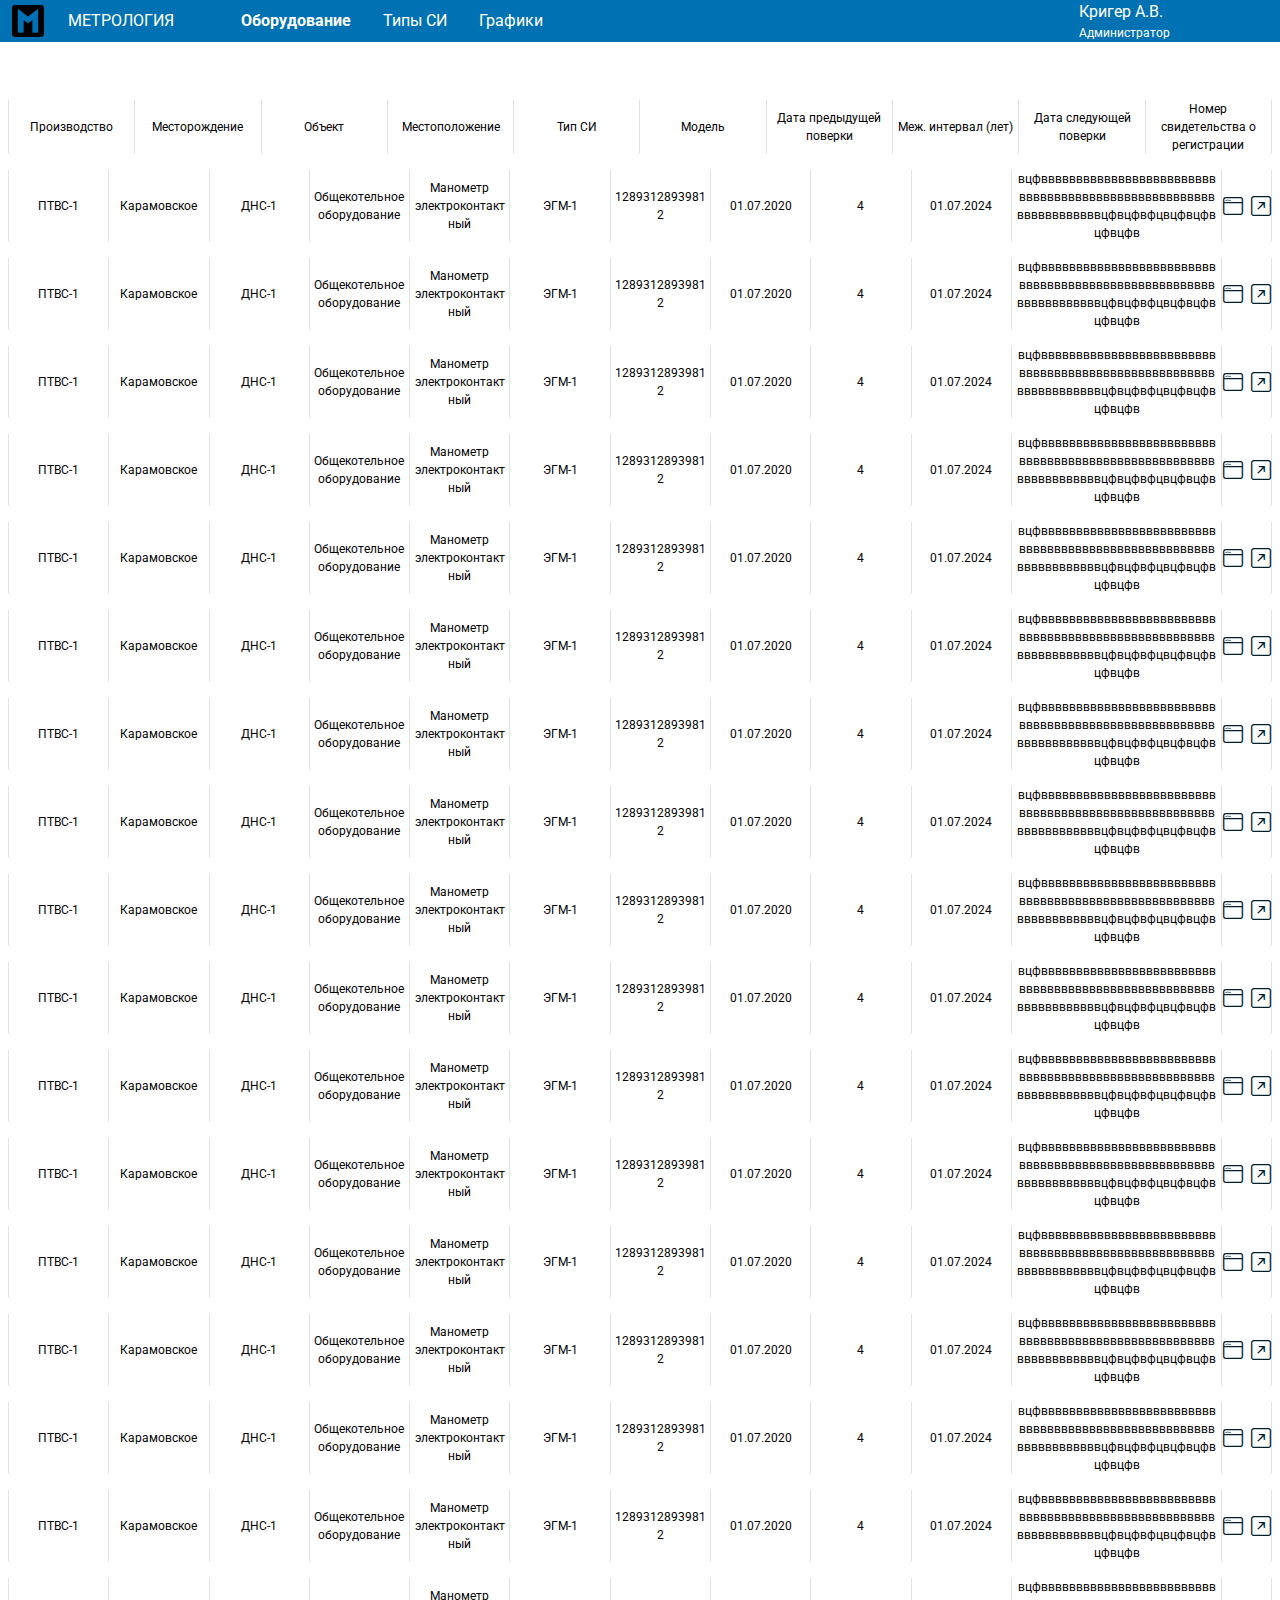
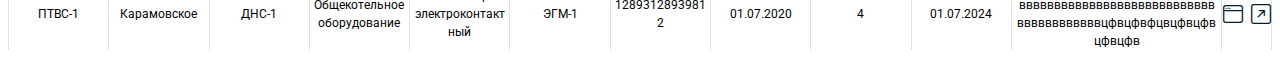
==== index.html @ 596830f5 "First Commit" ====
<!DOCTYPE html>
<html lang="en">
  <head>
    <meta charset="UTF-8" />
    <meta name="viewport" content="width=device-width, initial-scale=1.0" />
    <title>Document</title>
    <link rel="shortcut icon" href="./src/img/favicon.ico" type="image/x-icon" />
    <link rel="preconnect" href="https://fonts.googleapis.com" />
    <link rel="preconnect" href="https://fonts.gstatic.com" crossorigin />
    <link
      href="https://fonts.googleapis.com/css2?family=Roboto:ital,wght@0,400;0,700;1,400;1,700&display=swap"
      rel="stylesheet"
    />
    <link
      href="https://cdn.jsdelivr.net/npm/bootstrap@5.3.3/dist/css/bootstrap.min.css"
      rel="stylesheet"
      integrity="sha384-QWTKZyjpPEjISv5WaRU9OFeRpok6YctnYmDr5pNlyT2bRjXh0JMhjY6hW+ALEwIH"
      crossorigin="anonymous"
    />
    <link rel="stylesheet" href="https://cdn.jsdelivr.net/npm/bootstrap-icons@1.11.1/font/bootstrap-icons.css" />
    <link rel="stylesheet" href="main.css" />
  </head>
  <body>
    <header class="header">
      <div class="container-fluid">
        <div class="row align-items-center">
          <div class="col-2">
            <div class="name">
              <div class="row align-items-center title">
                <div class="col-auto title__logo"><img class="logo" alt="Логотип" src="src/img/logo.svg" /></div>
                <div class="col-auto title__name">МЕТРОЛОГИЯ</div>
              </div>
            </div>
          </div>
          <div class="col">
            <div class="main-nav">
              <ul class="nav">
                <li class="nav-item">
                  <a class="nav-link active" aria-current="page" href="#">Оборудование</a>
                </li>
                <li class="nav-item">
                  <a class="nav-link" href="#">Типы СИ</a>
                </li>
                <li class="nav-item">
                  <a class="nav-link" href="#">Графики</a>
                </li>
              </ul>
            </div>
          </div>
          <div class="col-2">
            <div class="user">
              <div class="user__name">Кригер А.В.</div>
              <div class="user__status">Администратор</div>
            </div>
          </div>
          <div class="col--auto">
            <div class="user"></div>
          </div>
        </div>
      </div>
    </header>
    <main class="main">
      <div class="table">
        <div class="table-header">
          <div class="container-fluid text-center">
            <div class="row align-items-stretch">
              <div class="col px-0 border-start">
                <div class="table-header-item d-flex justify-content-center align-items-center h-100 px-1">
                  Производство
                </div>
              </div>
              <div class="col px-0 border-start">
                <div class="table-header-item d-flex justify-content-center align-items-center h-100 px-1">
                  Месторождение
                </div>
              </div>
              <div class="col px-0 border-start">
                <div class="table-header-item d-flex justify-content-center align-items-center h-100 px-1">Объект</div>
              </div>
              <div class="col px-0 border-start">
                <div class="table-header-item d-flex justify-content-center align-items-center h-100 px-1">
                  Местоположение
                </div>
              </div>
              <div class="col px-0 border-start">
                <div class="table-header-item d-flex justify-content-center align-items-center h-100 px-1">Тип СИ</div>
              </div>
              <div class="col px-0 border-start">
                <div class="table-header-item d-flex justify-content-center align-items-center h-100 px-1">Модель</div>
              </div>
              <div class="col px-0 border-start">
                <div class="table-header-item d-flex justify-content-center align-items-center h-100 px-1">
                  Дата предыдущей поверки
                </div>
              </div>
              <div class="col px-0 border-start">
                <div class="table-header-item d-flex justify-content-center align-items-center h-100 px-1">
                  Меж. интервал (лет)
                </div>
              </div>
              <div class="col px-0 border-start">
                <div class="table-header-item d-flex justify-content-center align-items-center h-100 px-1">
                  Дата следующей поверки
                </div>
              </div>
              <div class="col px-0 border-start border-end">
                <div class="table-header-item d-flex justify-content-center align-items-center h-100 px-1">
                  Номер свидетельства о регистрации
                </div>
              </div>
            </div>
          </div>
        </div>


        <div class="table-row">
          <div class="container-fluid text-center">
            <div class="row align-items-stretch">
              <div class="col px-0 border-start">
                <div class="table-row-item d-flex justify-content-center align-items-center h-100 px-1 text-break">
                  ПТВС-1
                </div>
              </div>
              <div class="col px-0 border-start">
                <div class="table-row-item d-flex justify-content-center align-items-center h-100 px-1 text-break">
                  Карамовское
                </div>
              </div>
              <div class="col px-0 border-start">
                <div class="table-row-item d-flex justify-content-center align-items-center h-100 px-1 text-break">
                  ДНС-1
                </div>
              </div>
              <div class="col px-0 border-start">
                <div class="table-row-item d-flex justify-content-center align-items-center h-100 px-1 text-break">
                  Общекотельное оборудование
                </div>
              </div>
              <div class="col px-0 border-start">
                <div class="table-row-item d-flex justify-content-center align-items-center h-100 px-1 text-break">
                  Манометр электроконтактный
                </div>
              </div>
              <div class="col px-0 border-start">
                <div class="table-row-item d-flex justify-content-center align-items-center h-100 px-1 text-break">
                  ЭГМ-1
                </div>
              </div>
              <div class="col px-0 border-start">
                <div class="table-row-item d-flex justify-content-center align-items-center h-100 px-1 text-break">
                  12893128939812
                </div>
              </div>
              <div class="col px-0 border-start">
                <div class="table-row-item d-flex justify-content-center align-items-center h-100 px-1 text-break">
                  01.07.2020
                </div>
              </div>
              <div class="col px-0 border-start">
                <div class="table-row-item d-flex justify-content-center align-items-center h-100 px-1 text-break">
                  4
                </div>
              </div>
              <div class="col px-0 border-start">
                <div class="table-row-item d-flex justify-content-center align-items-center h-100 px-1 text-break">
                  01.07.2024
                </div>
              </div>
              <div class="col-2 px-0 border-start">
                <div class="table-row-item d-flex justify-content-center align-items-center h-100 px-1 text-break">
                  вцфвввввввввввввввввввввввввввввввввввввввввввввввввввввввввввввввввцфвцфвфцвцфвцфвцфвцфв
                </div>
              </div>
              <div class="col-25 px-0 border-start border-end">
                <div class="table-row-item d-flex justify-content-center align-items-center h-100 px-1 text-break">
                  <div class="table-row-modal"><a href="#"><i class="bi bi-window me-2"></i></a></div>
                  <div class="table-row-window"><a href="#"><i class="bi bi-arrow-up-right-square"></i></a></div>
                </div>
              </div>
            </div>
          </div>
        </div>
                <div class="table-row">
          <div class="container-fluid text-center">
            <div class="row align-items-stretch">
              <div class="col px-0 border-start">
                <div class="table-row-item d-flex justify-content-center align-items-center h-100 px-1 text-break">
                  ПТВС-1
                </div>
              </div>
              <div class="col px-0 border-start">
                <div class="table-row-item d-flex justify-content-center align-items-center h-100 px-1 text-break">
                  Карамовское
                </div>
              </div>
              <div class="col px-0 border-start">
                <div class="table-row-item d-flex justify-content-center align-items-center h-100 px-1 text-break">
                  ДНС-1
                </div>
              </div>
              <div class="col px-0 border-start">
                <div class="table-row-item d-flex justify-content-center align-items-center h-100 px-1 text-break">
                  Общекотельное оборудование
                </div>
              </div>
              <div class="col px-0 border-start">
                <div class="table-row-item d-flex justify-content-center align-items-center h-100 px-1 text-break">
                  Манометр электроконтактный
                </div>
              </div>
              <div class="col px-0 border-start">
                <div class="table-row-item d-flex justify-content-center align-items-center h-100 px-1 text-break">
                  ЭГМ-1
                </div>
              </div>
              <div class="col px-0 border-start">
                <div class="table-row-item d-flex justify-content-center align-items-center h-100 px-1 text-break">
                  12893128939812
                </div>
              </div>
              <div class="col px-0 border-start">
                <div class="table-row-item d-flex justify-content-center align-items-center h-100 px-1 text-break">
                  01.07.2020
                </div>
              </div>
              <div class="col px-0 border-start">
                <div class="table-row-item d-flex justify-content-center align-items-center h-100 px-1 text-break">
                  4
                </div>
              </div>
              <div class="col px-0 border-start">
                <div class="table-row-item d-flex justify-content-center align-items-center h-100 px-1 text-break">
                  01.07.2024
                </div>
              </div>
              <div class="col-2 px-0 border-start">
                <div class="table-row-item d-flex justify-content-center align-items-center h-100 px-1 text-break">
                  вцфвввввввввввввввввввввввввввввввввввввввввввввввввввввввввввввввввцфвцфвфцвцфвцфвцфвцфв
                </div>
              </div>
              <div class="col-25 px-0 border-start border-end">
                <div class="table-row-item d-flex justify-content-center align-items-center h-100 px-1 text-break">
                  <div class="table-row-modal"><a href="#"><i class="bi bi-window me-2"></i></a></div>
                  <div class="table-row-window"><a href="#"><i class="bi bi-arrow-up-right-square"></i></a></div>
                </div>
              </div>
            </div>
          </div>
        </div>
                <div class="table-row">
          <div class="container-fluid text-center">
            <div class="row align-items-stretch">
              <div class="col px-0 border-start">
                <div class="table-row-item d-flex justify-content-center align-items-center h-100 px-1 text-break">
                  ПТВС-1
                </div>
              </div>
              <div class="col px-0 border-start">
                <div class="table-row-item d-flex justify-content-center align-items-center h-100 px-1 text-break">
                  Карамовское
                </div>
              </div>
              <div class="col px-0 border-start">
                <div class="table-row-item d-flex justify-content-center align-items-center h-100 px-1 text-break">
                  ДНС-1
                </div>
              </div>
              <div class="col px-0 border-start">
                <div class="table-row-item d-flex justify-content-center align-items-center h-100 px-1 text-break">
                  Общекотельное оборудование
                </div>
              </div>
              <div class="col px-0 border-start">
                <div class="table-row-item d-flex justify-content-center align-items-center h-100 px-1 text-break">
                  Манометр электроконтактный
                </div>
              </div>
              <div class="col px-0 border-start">
                <div class="table-row-item d-flex justify-content-center align-items-center h-100 px-1 text-break">
                  ЭГМ-1
                </div>
              </div>
              <div class="col px-0 border-start">
                <div class="table-row-item d-flex justify-content-center align-items-center h-100 px-1 text-break">
                  12893128939812
                </div>
              </div>
              <div class="col px-0 border-start">
                <div class="table-row-item d-flex justify-content-center align-items-center h-100 px-1 text-break">
                  01.07.2020
                </div>
              </div>
              <div class="col px-0 border-start">
                <div class="table-row-item d-flex justify-content-center align-items-center h-100 px-1 text-break">
                  4
                </div>
              </div>
              <div class="col px-0 border-start">
                <div class="table-row-item d-flex justify-content-center align-items-center h-100 px-1 text-break">
                  01.07.2024
                </div>
              </div>
              <div class="col-2 px-0 border-start">
                <div class="table-row-item d-flex justify-content-center align-items-center h-100 px-1 text-break">
                  вцфвввввввввввввввввввввввввввввввввввввввввввввввввввввввввввввввввцфвцфвфцвцфвцфвцфвцфв
                </div>
              </div>
              <div class="col-25 px-0 border-start border-end">
                <div class="table-row-item d-flex justify-content-center align-items-center h-100 px-1 text-break">
                  <div class="table-row-modal"><a href="#"><i class="bi bi-window me-2"></i></a></div>
                  <div class="table-row-window"><a href="#"><i class="bi bi-arrow-up-right-square"></i></a></div>
                </div>
              </div>
            </div>
          </div>
        </div>
                <div class="table-row">
          <div class="container-fluid text-center">
            <div class="row align-items-stretch">
              <div class="col px-0 border-start">
                <div class="table-row-item d-flex justify-content-center align-items-center h-100 px-1 text-break">
                  ПТВС-1
                </div>
              </div>
              <div class="col px-0 border-start">
                <div class="table-row-item d-flex justify-content-center align-items-center h-100 px-1 text-break">
                  Карамовское
                </div>
              </div>
              <div class="col px-0 border-start">
                <div class="table-row-item d-flex justify-content-center align-items-center h-100 px-1 text-break">
                  ДНС-1
                </div>
              </div>
              <div class="col px-0 border-start">
                <div class="table-row-item d-flex justify-content-center align-items-center h-100 px-1 text-break">
                  Общекотельное оборудование
                </div>
              </div>
              <div class="col px-0 border-start">
                <div class="table-row-item d-flex justify-content-center align-items-center h-100 px-1 text-break">
                  Манометр электроконтактный
                </div>
              </div>
              <div class="col px-0 border-start">
                <div class="table-row-item d-flex justify-content-center align-items-center h-100 px-1 text-break">
                  ЭГМ-1
                </div>
              </div>
              <div class="col px-0 border-start">
                <div class="table-row-item d-flex justify-content-center align-items-center h-100 px-1 text-break">
                  12893128939812
                </div>
              </div>
              <div class="col px-0 border-start">
                <div class="table-row-item d-flex justify-content-center align-items-center h-100 px-1 text-break">
                  01.07.2020
                </div>
              </div>
              <div class="col px-0 border-start">
                <div class="table-row-item d-flex justify-content-center align-items-center h-100 px-1 text-break">
                  4
                </div>
              </div>
              <div class="col px-0 border-start">
                <div class="table-row-item d-flex justify-content-center align-items-center h-100 px-1 text-break">
                  01.07.2024
                </div>
              </div>
              <div class="col-2 px-0 border-start">
                <div class="table-row-item d-flex justify-content-center align-items-center h-100 px-1 text-break">
                  вцфвввввввввввввввввввввввввввввввввввввввввввввввввввввввввввввввввцфвцфвфцвцфвцфвцфвцфв
                </div>
              </div>
              <div class="col-25 px-0 border-start border-end">
                <div class="table-row-item d-flex justify-content-center align-items-center h-100 px-1 text-break">
                  <div class="table-row-modal"><a href="#"><i class="bi bi-window me-2"></i></a></div>
                  <div class="table-row-window"><a href="#"><i class="bi bi-arrow-up-right-square"></i></a></div>
                </div>
              </div>
            </div>
          </div>
        </div>
                <div class="table-row">
          <div class="container-fluid text-center">
            <div class="row align-items-stretch">
              <div class="col px-0 border-start">
                <div class="table-row-item d-flex justify-content-center align-items-center h-100 px-1 text-break">
                  ПТВС-1
                </div>
              </div>
              <div class="col px-0 border-start">
                <div class="table-row-item d-flex justify-content-center align-items-center h-100 px-1 text-break">
                  Карамовское
                </div>
              </div>
              <div class="col px-0 border-start">
                <div class="table-row-item d-flex justify-content-center align-items-center h-100 px-1 text-break">
                  ДНС-1
                </div>
              </div>
              <div class="col px-0 border-start">
                <div class="table-row-item d-flex justify-content-center align-items-center h-100 px-1 text-break">
                  Общекотельное оборудование
                </div>
              </div>
              <div class="col px-0 border-start">
                <div class="table-row-item d-flex justify-content-center align-items-center h-100 px-1 text-break">
                  Манометр электроконтактный
                </div>
              </div>
              <div class="col px-0 border-start">
                <div class="table-row-item d-flex justify-content-center align-items-center h-100 px-1 text-break">
                  ЭГМ-1
                </div>
              </div>
              <div class="col px-0 border-start">
                <div class="table-row-item d-flex justify-content-center align-items-center h-100 px-1 text-break">
                  12893128939812
                </div>
              </div>
              <div class="col px-0 border-start">
                <div class="table-row-item d-flex justify-content-center align-items-center h-100 px-1 text-break">
                  01.07.2020
                </div>
              </div>
              <div class="col px-0 border-start">
                <div class="table-row-item d-flex justify-content-center align-items-center h-100 px-1 text-break">
                  4
                </div>
              </div>
              <div class="col px-0 border-start">
                <div class="table-row-item d-flex justify-content-center align-items-center h-100 px-1 text-break">
                  01.07.2024
                </div>
              </div>
              <div class="col-2 px-0 border-start">
                <div class="table-row-item d-flex justify-content-center align-items-center h-100 px-1 text-break">
                  вцфвввввввввввввввввввввввввввввввввввввввввввввввввввввввввввввввввцфвцфвфцвцфвцфвцфвцфв
                </div>
              </div>
              <div class="col-25 px-0 border-start border-end">
                <div class="table-row-item d-flex justify-content-center align-items-center h-100 px-1 text-break">
                  <div class="table-row-modal"><a href="#"><i class="bi bi-window me-2"></i></a></div>
                  <div class="table-row-window"><a href="#"><i class="bi bi-arrow-up-right-square"></i></a></div>
                </div>
              </div>
            </div>
          </div>
        </div>
                <div class="table-row">
          <div class="container-fluid text-center">
            <div class="row align-items-stretch">
              <div class="col px-0 border-start">
                <div class="table-row-item d-flex justify-content-center align-items-center h-100 px-1 text-break">
                  ПТВС-1
                </div>
              </div>
              <div class="col px-0 border-start">
                <div class="table-row-item d-flex justify-content-center align-items-center h-100 px-1 text-break">
                  Карамовское
                </div>
              </div>
              <div class="col px-0 border-start">
                <div class="table-row-item d-flex justify-content-center align-items-center h-100 px-1 text-break">
                  ДНС-1
                </div>
              </div>
              <div class="col px-0 border-start">
                <div class="table-row-item d-flex justify-content-center align-items-center h-100 px-1 text-break">
                  Общекотельное оборудование
                </div>
              </div>
              <div class="col px-0 border-start">
                <div class="table-row-item d-flex justify-content-center align-items-center h-100 px-1 text-break">
                  Манометр электроконтактный
                </div>
              </div>
              <div class="col px-0 border-start">
                <div class="table-row-item d-flex justify-content-center align-items-center h-100 px-1 text-break">
                  ЭГМ-1
                </div>
              </div>
              <div class="col px-0 border-start">
                <div class="table-row-item d-flex justify-content-center align-items-center h-100 px-1 text-break">
                  12893128939812
                </div>
              </div>
              <div class="col px-0 border-start">
                <div class="table-row-item d-flex justify-content-center align-items-center h-100 px-1 text-break">
                  01.07.2020
                </div>
              </div>
              <div class="col px-0 border-start">
                <div class="table-row-item d-flex justify-content-center align-items-center h-100 px-1 text-break">
                  4
                </div>
              </div>
              <div class="col px-0 border-start">
                <div class="table-row-item d-flex justify-content-center align-items-center h-100 px-1 text-break">
                  01.07.2024
                </div>
              </div>
              <div class="col-2 px-0 border-start">
                <div class="table-row-item d-flex justify-content-center align-items-center h-100 px-1 text-break">
                  вцфвввввввввввввввввввввввввввввввввввввввввввввввввввввввввввввввввцфвцфвфцвцфвцфвцфвцфв
                </div>
              </div>
              <div class="col-25 px-0 border-start border-end">
                <div class="table-row-item d-flex justify-content-center align-items-center h-100 px-1 text-break">
                  <div class="table-row-modal"><a href="#"><i class="bi bi-window me-2"></i></a></div>
                  <div class="table-row-window"><a href="#"><i class="bi bi-arrow-up-right-square"></i></a></div>
                </div>
              </div>
            </div>
          </div>
        </div>
                <div class="table-row">
          <div class="container-fluid text-center">
            <div class="row align-items-stretch">
              <div class="col px-0 border-start">
                <div class="table-row-item d-flex justify-content-center align-items-center h-100 px-1 text-break">
                  ПТВС-1
                </div>
              </div>
              <div class="col px-0 border-start">
                <div class="table-row-item d-flex justify-content-center align-items-center h-100 px-1 text-break">
                  Карамовское
                </div>
              </div>
              <div class="col px-0 border-start">
                <div class="table-row-item d-flex justify-content-center align-items-center h-100 px-1 text-break">
                  ДНС-1
                </div>
              </div>
              <div class="col px-0 border-start">
                <div class="table-row-item d-flex justify-content-center align-items-center h-100 px-1 text-break">
                  Общекотельное оборудование
                </div>
              </div>
              <div class="col px-0 border-start">
                <div class="table-row-item d-flex justify-content-center align-items-center h-100 px-1 text-break">
                  Манометр электроконтактный
                </div>
              </div>
              <div class="col px-0 border-start">
                <div class="table-row-item d-flex justify-content-center align-items-center h-100 px-1 text-break">
                  ЭГМ-1
                </div>
              </div>
              <div class="col px-0 border-start">
                <div class="table-row-item d-flex justify-content-center align-items-center h-100 px-1 text-break">
                  12893128939812
                </div>
              </div>
              <div class="col px-0 border-start">
                <div class="table-row-item d-flex justify-content-center align-items-center h-100 px-1 text-break">
                  01.07.2020
                </div>
              </div>
              <div class="col px-0 border-start">
                <div class="table-row-item d-flex justify-content-center align-items-center h-100 px-1 text-break">
                  4
                </div>
              </div>
              <div class="col px-0 border-start">
                <div class="table-row-item d-flex justify-content-center align-items-center h-100 px-1 text-break">
                  01.07.2024
                </div>
              </div>
              <div class="col-2 px-0 border-start">
                <div class="table-row-item d-flex justify-content-center align-items-center h-100 px-1 text-break">
                  вцфвввввввввввввввввввввввввввввввввввввввввввввввввввввввввввввввввцфвцфвфцвцфвцфвцфвцфв
                </div>
              </div>
              <div class="col-25 px-0 border-start border-end">
                <div class="table-row-item d-flex justify-content-center align-items-center h-100 px-1 text-break">
                  <div class="table-row-modal"><a href="#"><i class="bi bi-window me-2"></i></a></div>
                  <div class="table-row-window"><a href="#"><i class="bi bi-arrow-up-right-square"></i></a></div>
                </div>
              </div>
            </div>
          </div>
        </div>
                <div class="table-row">
          <div class="container-fluid text-center">
            <div class="row align-items-stretch">
              <div class="col px-0 border-start">
                <div class="table-row-item d-flex justify-content-center align-items-center h-100 px-1 text-break">
                  ПТВС-1
                </div>
              </div>
              <div class="col px-0 border-start">
                <div class="table-row-item d-flex justify-content-center align-items-center h-100 px-1 text-break">
                  Карамовское
                </div>
              </div>
              <div class="col px-0 border-start">
                <div class="table-row-item d-flex justify-content-center align-items-center h-100 px-1 text-break">
                  ДНС-1
                </div>
              </div>
              <div class="col px-0 border-start">
                <div class="table-row-item d-flex justify-content-center align-items-center h-100 px-1 text-break">
                  Общекотельное оборудование
                </div>
              </div>
              <div class="col px-0 border-start">
                <div class="table-row-item d-flex justify-content-center align-items-center h-100 px-1 text-break">
                  Манометр электроконтактный
                </div>
              </div>
              <div class="col px-0 border-start">
                <div class="table-row-item d-flex justify-content-center align-items-center h-100 px-1 text-break">
                  ЭГМ-1
                </div>
              </div>
              <div class="col px-0 border-start">
                <div class="table-row-item d-flex justify-content-center align-items-center h-100 px-1 text-break">
                  12893128939812
                </div>
              </div>
              <div class="col px-0 border-start">
                <div class="table-row-item d-flex justify-content-center align-items-center h-100 px-1 text-break">
                  01.07.2020
                </div>
              </div>
              <div class="col px-0 border-start">
                <div class="table-row-item d-flex justify-content-center align-items-center h-100 px-1 text-break">
                  4
                </div>
              </div>
              <div class="col px-0 border-start">
                <div class="table-row-item d-flex justify-content-center align-items-center h-100 px-1 text-break">
                  01.07.2024
                </div>
              </div>
              <div class="col-2 px-0 border-start">
                <div class="table-row-item d-flex justify-content-center align-items-center h-100 px-1 text-break">
                  вцфвввввввввввввввввввввввввввввввввввввввввввввввввввввввввввввввввцфвцфвфцвцфвцфвцфвцфв
                </div>
              </div>
              <div class="col-25 px-0 border-start border-end">
                <div class="table-row-item d-flex justify-content-center align-items-center h-100 px-1 text-break">
                  <div class="table-row-modal"><a href="#"><i class="bi bi-window me-2"></i></a></div>
                  <div class="table-row-window"><a href="#"><i class="bi bi-arrow-up-right-square"></i></a></div>
                </div>
              </div>
            </div>
          </div>
        </div>
                <div class="table-row">
          <div class="container-fluid text-center">
            <div class="row align-items-stretch">
              <div class="col px-0 border-start">
                <div class="table-row-item d-flex justify-content-center align-items-center h-100 px-1 text-break">
                  ПТВС-1
                </div>
              </div>
              <div class="col px-0 border-start">
                <div class="table-row-item d-flex justify-content-center align-items-center h-100 px-1 text-break">
                  Карамовское
                </div>
              </div>
              <div class="col px-0 border-start">
                <div class="table-row-item d-flex justify-content-center align-items-center h-100 px-1 text-break">
                  ДНС-1
                </div>
              </div>
              <div class="col px-0 border-start">
                <div class="table-row-item d-flex justify-content-center align-items-center h-100 px-1 text-break">
                  Общекотельное оборудование
                </div>
              </div>
              <div class="col px-0 border-start">
                <div class="table-row-item d-flex justify-content-center align-items-center h-100 px-1 text-break">
                  Манометр электроконтактный
                </div>
              </div>
              <div class="col px-0 border-start">
                <div class="table-row-item d-flex justify-content-center align-items-center h-100 px-1 text-break">
                  ЭГМ-1
                </div>
              </div>
              <div class="col px-0 border-start">
                <div class="table-row-item d-flex justify-content-center align-items-center h-100 px-1 text-break">
                  12893128939812
                </div>
              </div>
              <div class="col px-0 border-start">
                <div class="table-row-item d-flex justify-content-center align-items-center h-100 px-1 text-break">
                  01.07.2020
                </div>
              </div>
              <div class="col px-0 border-start">
                <div class="table-row-item d-flex justify-content-center align-items-center h-100 px-1 text-break">
                  4
                </div>
              </div>
              <div class="col px-0 border-start">
                <div class="table-row-item d-flex justify-content-center align-items-center h-100 px-1 text-break">
                  01.07.2024
                </div>
              </div>
              <div class="col-2 px-0 border-start">
                <div class="table-row-item d-flex justify-content-center align-items-center h-100 px-1 text-break">
                  вцфвввввввввввввввввввввввввввввввввввввввввввввввввввввввввввввввввцфвцфвфцвцфвцфвцфвцфв
                </div>
              </div>
              <div class="col-25 px-0 border-start border-end">
                <div class="table-row-item d-flex justify-content-center align-items-center h-100 px-1 text-break">
                  <div class="table-row-modal"><a href="#"><i class="bi bi-window me-2"></i></a></div>
                  <div class="table-row-window"><a href="#"><i class="bi bi-arrow-up-right-square"></i></a></div>
                </div>
              </div>
            </div>
          </div>
        </div>
                <div class="table-row">
          <div class="container-fluid text-center">
            <div class="row align-items-stretch">
              <div class="col px-0 border-start">
                <div class="table-row-item d-flex justify-content-center align-items-center h-100 px-1 text-break">
                  ПТВС-1
                </div>
              </div>
              <div class="col px-0 border-start">
                <div class="table-row-item d-flex justify-content-center align-items-center h-100 px-1 text-break">
                  Карамовское
                </div>
              </div>
              <div class="col px-0 border-start">
                <div class="table-row-item d-flex justify-content-center align-items-center h-100 px-1 text-break">
                  ДНС-1
                </div>
              </div>
              <div class="col px-0 border-start">
                <div class="table-row-item d-flex justify-content-center align-items-center h-100 px-1 text-break">
                  Общекотельное оборудование
                </div>
              </div>
              <div class="col px-0 border-start">
                <div class="table-row-item d-flex justify-content-center align-items-center h-100 px-1 text-break">
                  Манометр электроконтактный
                </div>
              </div>
              <div class="col px-0 border-start">
                <div class="table-row-item d-flex justify-content-center align-items-center h-100 px-1 text-break">
                  ЭГМ-1
                </div>
              </div>
              <div class="col px-0 border-start">
                <div class="table-row-item d-flex justify-content-center align-items-center h-100 px-1 text-break">
                  12893128939812
                </div>
              </div>
              <div class="col px-0 border-start">
                <div class="table-row-item d-flex justify-content-center align-items-center h-100 px-1 text-break">
                  01.07.2020
                </div>
              </div>
              <div class="col px-0 border-start">
                <div class="table-row-item d-flex justify-content-center align-items-center h-100 px-1 text-break">
                  4
                </div>
              </div>
              <div class="col px-0 border-start">
                <div class="table-row-item d-flex justify-content-center align-items-center h-100 px-1 text-break">
                  01.07.2024
                </div>
              </div>
              <div class="col-2 px-0 border-start">
                <div class="table-row-item d-flex justify-content-center align-items-center h-100 px-1 text-break">
                  вцфвввввввввввввввввввввввввввввввввввввввввввввввввввввввввввввввввцфвцфвфцвцфвцфвцфвцфв
                </div>
              </div>
              <div class="col-25 px-0 border-start border-end">
                <div class="table-row-item d-flex justify-content-center align-items-center h-100 px-1 text-break">
                  <div class="table-row-modal"><a href="#"><i class="bi bi-window me-2"></i></a></div>
                  <div class="table-row-window"><a href="#"><i class="bi bi-arrow-up-right-square"></i></a></div>
                </div>
              </div>
            </div>
          </div>
        </div>
                <div class="table-row">
          <div class="container-fluid text-center">
            <div class="row align-items-stretch">
              <div class="col px-0 border-start">
                <div class="table-row-item d-flex justify-content-center align-items-center h-100 px-1 text-break">
                  ПТВС-1
                </div>
              </div>
              <div class="col px-0 border-start">
                <div class="table-row-item d-flex justify-content-center align-items-center h-100 px-1 text-break">
                  Карамовское
                </div>
              </div>
              <div class="col px-0 border-start">
                <div class="table-row-item d-flex justify-content-center align-items-center h-100 px-1 text-break">
                  ДНС-1
                </div>
              </div>
              <div class="col px-0 border-start">
                <div class="table-row-item d-flex justify-content-center align-items-center h-100 px-1 text-break">
                  Общекотельное оборудование
                </div>
              </div>
              <div class="col px-0 border-start">
                <div class="table-row-item d-flex justify-content-center align-items-center h-100 px-1 text-break">
                  Манометр электроконтактный
                </div>
              </div>
              <div class="col px-0 border-start">
                <div class="table-row-item d-flex justify-content-center align-items-center h-100 px-1 text-break">
                  ЭГМ-1
                </div>
              </div>
              <div class="col px-0 border-start">
                <div class="table-row-item d-flex justify-content-center align-items-center h-100 px-1 text-break">
                  12893128939812
                </div>
              </div>
              <div class="col px-0 border-start">
                <div class="table-row-item d-flex justify-content-center align-items-center h-100 px-1 text-break">
                  01.07.2020
                </div>
              </div>
              <div class="col px-0 border-start">
                <div class="table-row-item d-flex justify-content-center align-items-center h-100 px-1 text-break">
                  4
                </div>
              </div>
              <div class="col px-0 border-start">
                <div class="table-row-item d-flex justify-content-center align-items-center h-100 px-1 text-break">
                  01.07.2024
                </div>
              </div>
              <div class="col-2 px-0 border-start">
                <div class="table-row-item d-flex justify-content-center align-items-center h-100 px-1 text-break">
                  вцфвввввввввввввввввввввввввввввввввввввввввввввввввввввввввввввввввцфвцфвфцвцфвцфвцфвцфв
                </div>
              </div>
              <div class="col-25 px-0 border-start border-end">
                <div class="table-row-item d-flex justify-content-center align-items-center h-100 px-1 text-break">
                  <div class="table-row-modal"><a href="#"><i class="bi bi-window me-2"></i></a></div>
                  <div class="table-row-window"><a href="#"><i class="bi bi-arrow-up-right-square"></i></a></div>
                </div>
              </div>
            </div>
          </div>
        </div>
                <div class="table-row">
          <div class="container-fluid text-center">
            <div class="row align-items-stretch">
              <div class="col px-0 border-start">
                <div class="table-row-item d-flex justify-content-center align-items-center h-100 px-1 text-break">
                  ПТВС-1
                </div>
              </div>
              <div class="col px-0 border-start">
                <div class="table-row-item d-flex justify-content-center align-items-center h-100 px-1 text-break">
                  Карамовское
                </div>
              </div>
              <div class="col px-0 border-start">
                <div class="table-row-item d-flex justify-content-center align-items-center h-100 px-1 text-break">
                  ДНС-1
                </div>
              </div>
              <div class="col px-0 border-start">
                <div class="table-row-item d-flex justify-content-center align-items-center h-100 px-1 text-break">
                  Общекотельное оборудование
                </div>
              </div>
              <div class="col px-0 border-start">
                <div class="table-row-item d-flex justify-content-center align-items-center h-100 px-1 text-break">
                  Манометр электроконтактный
                </div>
              </div>
              <div class="col px-0 border-start">
                <div class="table-row-item d-flex justify-content-center align-items-center h-100 px-1 text-break">
                  ЭГМ-1
                </div>
              </div>
              <div class="col px-0 border-start">
                <div class="table-row-item d-flex justify-content-center align-items-center h-100 px-1 text-break">
                  12893128939812
                </div>
              </div>
              <div class="col px-0 border-start">
                <div class="table-row-item d-flex justify-content-center align-items-center h-100 px-1 text-break">
                  01.07.2020
                </div>
              </div>
              <div class="col px-0 border-start">
                <div class="table-row-item d-flex justify-content-center align-items-center h-100 px-1 text-break">
                  4
                </div>
              </div>
              <div class="col px-0 border-start">
                <div class="table-row-item d-flex justify-content-center align-items-center h-100 px-1 text-break">
                  01.07.2024
                </div>
              </div>
              <div class="col-2 px-0 border-start">
                <div class="table-row-item d-flex justify-content-center align-items-center h-100 px-1 text-break">
                  вцфвввввввввввввввввввввввввввввввввввввввввввввввввввввввввввввввввцфвцфвфцвцфвцфвцфвцфв
                </div>
              </div>
              <div class="col-25 px-0 border-start border-end">
                <div class="table-row-item d-flex justify-content-center align-items-center h-100 px-1 text-break">
                  <div class="table-row-modal"><a href="#"><i class="bi bi-window me-2"></i></a></div>
                  <div class="table-row-window"><a href="#"><i class="bi bi-arrow-up-right-square"></i></a></div>
                </div>
              </div>
            </div>
          </div>
        </div>
                <div class="table-row">
          <div class="container-fluid text-center">
            <div class="row align-items-stretch">
              <div class="col px-0 border-start">
                <div class="table-row-item d-flex justify-content-center align-items-center h-100 px-1 text-break">
                  ПТВС-1
                </div>
              </div>
              <div class="col px-0 border-start">
                <div class="table-row-item d-flex justify-content-center align-items-center h-100 px-1 text-break">
                  Карамовское
                </div>
              </div>
              <div class="col px-0 border-start">
                <div class="table-row-item d-flex justify-content-center align-items-center h-100 px-1 text-break">
                  ДНС-1
                </div>
              </div>
              <div class="col px-0 border-start">
                <div class="table-row-item d-flex justify-content-center align-items-center h-100 px-1 text-break">
                  Общекотельное оборудование
                </div>
              </div>
              <div class="col px-0 border-start">
                <div class="table-row-item d-flex justify-content-center align-items-center h-100 px-1 text-break">
                  Манометр электроконтактный
                </div>
              </div>
              <div class="col px-0 border-start">
                <div class="table-row-item d-flex justify-content-center align-items-center h-100 px-1 text-break">
                  ЭГМ-1
                </div>
              </div>
              <div class="col px-0 border-start">
                <div class="table-row-item d-flex justify-content-center align-items-center h-100 px-1 text-break">
                  12893128939812
                </div>
              </div>
              <div class="col px-0 border-start">
                <div class="table-row-item d-flex justify-content-center align-items-center h-100 px-1 text-break">
                  01.07.2020
                </div>
              </div>
              <div class="col px-0 border-start">
                <div class="table-row-item d-flex justify-content-center align-items-center h-100 px-1 text-break">
                  4
                </div>
              </div>
              <div class="col px-0 border-start">
                <div class="table-row-item d-flex justify-content-center align-items-center h-100 px-1 text-break">
                  01.07.2024
                </div>
              </div>
              <div class="col-2 px-0 border-start">
                <div class="table-row-item d-flex justify-content-center align-items-center h-100 px-1 text-break">
                  вцфвввввввввввввввввввввввввввввввввввввввввввввввввввввввввввввввввцфвцфвфцвцфвцфвцфвцфв
                </div>
              </div>
              <div class="col-25 px-0 border-start border-end">
                <div class="table-row-item d-flex justify-content-center align-items-center h-100 px-1 text-break">
                  <div class="table-row-modal"><a href="#"><i class="bi bi-window me-2"></i></a></div>
                  <div class="table-row-window"><a href="#"><i class="bi bi-arrow-up-right-square"></i></a></div>
                </div>
              </div>
            </div>
          </div>
        </div>
                <div class="table-row">
          <div class="container-fluid text-center">
            <div class="row align-items-stretch">
              <div class="col px-0 border-start">
                <div class="table-row-item d-flex justify-content-center align-items-center h-100 px-1 text-break">
                  ПТВС-1
                </div>
              </div>
              <div class="col px-0 border-start">
                <div class="table-row-item d-flex justify-content-center align-items-center h-100 px-1 text-break">
                  Карамовское
                </div>
              </div>
              <div class="col px-0 border-start">
                <div class="table-row-item d-flex justify-content-center align-items-center h-100 px-1 text-break">
                  ДНС-1
                </div>
              </div>
              <div class="col px-0 border-start">
                <div class="table-row-item d-flex justify-content-center align-items-center h-100 px-1 text-break">
                  Общекотельное оборудование
                </div>
              </div>
              <div class="col px-0 border-start">
                <div class="table-row-item d-flex justify-content-center align-items-center h-100 px-1 text-break">
                  Манометр электроконтактный
                </div>
              </div>
              <div class="col px-0 border-start">
                <div class="table-row-item d-flex justify-content-center align-items-center h-100 px-1 text-break">
                  ЭГМ-1
                </div>
              </div>
              <div class="col px-0 border-start">
                <div class="table-row-item d-flex justify-content-center align-items-center h-100 px-1 text-break">
                  12893128939812
                </div>
              </div>
              <div class="col px-0 border-start">
                <div class="table-row-item d-flex justify-content-center align-items-center h-100 px-1 text-break">
                  01.07.2020
                </div>
              </div>
              <div class="col px-0 border-start">
                <div class="table-row-item d-flex justify-content-center align-items-center h-100 px-1 text-break">
                  4
                </div>
              </div>
              <div class="col px-0 border-start">
                <div class="table-row-item d-flex justify-content-center align-items-center h-100 px-1 text-break">
                  01.07.2024
                </div>
              </div>
              <div class="col-2 px-0 border-start">
                <div class="table-row-item d-flex justify-content-center align-items-center h-100 px-1 text-break">
                  вцфвввввввввввввввввввввввввввввввввввввввввввввввввввввввввввввввввцфвцфвфцвцфвцфвцфвцфв
                </div>
              </div>
              <div class="col-25 px-0 border-start border-end">
                <div class="table-row-item d-flex justify-content-center align-items-center h-100 px-1 text-break">
                  <div class="table-row-modal"><a href="#"><i class="bi bi-window me-2"></i></a></div>
                  <div class="table-row-window"><a href="#"><i class="bi bi-arrow-up-right-square"></i></a></div>
                </div>
              </div>
            </div>
          </div>
        </div>
                <div class="table-row">
          <div class="container-fluid text-center">
            <div class="row align-items-stretch">
              <div class="col px-0 border-start">
                <div class="table-row-item d-flex justify-content-center align-items-center h-100 px-1 text-break">
                  ПТВС-1
                </div>
              </div>
              <div class="col px-0 border-start">
                <div class="table-row-item d-flex justify-content-center align-items-center h-100 px-1 text-break">
                  Карамовское
                </div>
              </div>
              <div class="col px-0 border-start">
                <div class="table-row-item d-flex justify-content-center align-items-center h-100 px-1 text-break">
                  ДНС-1
                </div>
              </div>
              <div class="col px-0 border-start">
                <div class="table-row-item d-flex justify-content-center align-items-center h-100 px-1 text-break">
                  Общекотельное оборудование
                </div>
              </div>
              <div class="col px-0 border-start">
                <div class="table-row-item d-flex justify-content-center align-items-center h-100 px-1 text-break">
                  Манометр электроконтактный
                </div>
              </div>
              <div class="col px-0 border-start">
                <div class="table-row-item d-flex justify-content-center align-items-center h-100 px-1 text-break">
                  ЭГМ-1
                </div>
              </div>
              <div class="col px-0 border-start">
                <div class="table-row-item d-flex justify-content-center align-items-center h-100 px-1 text-break">
                  12893128939812
                </div>
              </div>
              <div class="col px-0 border-start">
                <div class="table-row-item d-flex justify-content-center align-items-center h-100 px-1 text-break">
                  01.07.2020
                </div>
              </div>
              <div class="col px-0 border-start">
                <div class="table-row-item d-flex justify-content-center align-items-center h-100 px-1 text-break">
                  4
                </div>
              </div>
              <div class="col px-0 border-start">
                <div class="table-row-item d-flex justify-content-center align-items-center h-100 px-1 text-break">
                  01.07.2024
                </div>
              </div>
              <div class="col-2 px-0 border-start">
                <div class="table-row-item d-flex justify-content-center align-items-center h-100 px-1 text-break">
                  вцфвввввввввввввввввввввввввввввввввввввввввввввввввввввввввввввввввцфвцфвфцвцфвцфвцфвцфв
                </div>
              </div>
              <div class="col-25 px-0 border-start border-end">
                <div class="table-row-item d-flex justify-content-center align-items-center h-100 px-1 text-break">
                  <div class="table-row-modal"><a href="#"><i class="bi bi-window me-2"></i></a></div>
                  <div class="table-row-window"><a href="#"><i class="bi bi-arrow-up-right-square"></i></a></div>
                </div>
              </div>
            </div>
          </div>
        </div>
                <div class="table-row">
          <div class="container-fluid text-center">
            <div class="row align-items-stretch">
              <div class="col px-0 border-start">
                <div class="table-row-item d-flex justify-content-center align-items-center h-100 px-1 text-break">
                  ПТВС-1
                </div>
              </div>
              <div class="col px-0 border-start">
                <div class="table-row-item d-flex justify-content-center align-items-center h-100 px-1 text-break">
                  Карамовское
                </div>
              </div>
              <div class="col px-0 border-start">
                <div class="table-row-item d-flex justify-content-center align-items-center h-100 px-1 text-break">
                  ДНС-1
                </div>
              </div>
              <div class="col px-0 border-start">
                <div class="table-row-item d-flex justify-content-center align-items-center h-100 px-1 text-break">
                  Общекотельное оборудование
                </div>
              </div>
              <div class="col px-0 border-start">
                <div class="table-row-item d-flex justify-content-center align-items-center h-100 px-1 text-break">
                  Манометр электроконтактный
                </div>
              </div>
              <div class="col px-0 border-start">
                <div class="table-row-item d-flex justify-content-center align-items-center h-100 px-1 text-break">
                  ЭГМ-1
                </div>
              </div>
              <div class="col px-0 border-start">
                <div class="table-row-item d-flex justify-content-center align-items-center h-100 px-1 text-break">
                  12893128939812
                </div>
              </div>
              <div class="col px-0 border-start">
                <div class="table-row-item d-flex justify-content-center align-items-center h-100 px-1 text-break">
                  01.07.2020
                </div>
              </div>
              <div class="col px-0 border-start">
                <div class="table-row-item d-flex justify-content-center align-items-center h-100 px-1 text-break">
                  4
                </div>
              </div>
              <div class="col px-0 border-start">
                <div class="table-row-item d-flex justify-content-center align-items-center h-100 px-1 text-break">
                  01.07.2024
                </div>
              </div>
              <div class="col-2 px-0 border-start">
                <div class="table-row-item d-flex justify-content-center align-items-center h-100 px-1 text-break">
                  вцфвввввввввввввввввввввввввввввввввввввввввввввввввввввввввввввввввцфвцфвфцвцфвцфвцфвцфв
                </div>
              </div>
              <div class="col-25 px-0 border-start border-end">
                <div class="table-row-item d-flex justify-content-center align-items-center h-100 px-1 text-break">
                  <div class="table-row-modal"><a href="#"><i class="bi bi-window me-2"></i></a></div>
                  <div class="table-row-window"><a href="#"><i class="bi bi-arrow-up-right-square"></i></a></div>
                </div>
              </div>
            </div>
          </div>
        </div>
                <div class="table-row">
          <div class="container-fluid text-center">
            <div class="row align-items-stretch">
              <div class="col px-0 border-start">
                <div class="table-row-item d-flex justify-content-center align-items-center h-100 px-1 text-break">
                  ПТВС-1
                </div>
              </div>
              <div class="col px-0 border-start">
                <div class="table-row-item d-flex justify-content-center align-items-center h-100 px-1 text-break">
                  Карамовское
                </div>
              </div>
              <div class="col px-0 border-start">
                <div class="table-row-item d-flex justify-content-center align-items-center h-100 px-1 text-break">
                  ДНС-1
                </div>
              </div>
              <div class="col px-0 border-start">
                <div class="table-row-item d-flex justify-content-center align-items-center h-100 px-1 text-break">
                  Общекотельное оборудование
                </div>
              </div>
              <div class="col px-0 border-start">
                <div class="table-row-item d-flex justify-content-center align-items-center h-100 px-1 text-break">
                  Манометр электроконтактный
                </div>
              </div>
              <div class="col px-0 border-start">
                <div class="table-row-item d-flex justify-content-center align-items-center h-100 px-1 text-break">
                  ЭГМ-1
                </div>
              </div>
              <div class="col px-0 border-start">
                <div class="table-row-item d-flex justify-content-center align-items-center h-100 px-1 text-break">
                  12893128939812
                </div>
              </div>
              <div class="col px-0 border-start">
                <div class="table-row-item d-flex justify-content-center align-items-center h-100 px-1 text-break">
                  01.07.2020
                </div>
              </div>
              <div class="col px-0 border-start">
                <div class="table-row-item d-flex justify-content-center align-items-center h-100 px-1 text-break">
                  4
                </div>
              </div>
              <div class="col px-0 border-start">
                <div class="table-row-item d-flex justify-content-center align-items-center h-100 px-1 text-break">
                  01.07.2024
                </div>
              </div>
              <div class="col-2 px-0 border-start">
                <div class="table-row-item d-flex justify-content-center align-items-center h-100 px-1 text-break">
                  вцфвввввввввввввввввввввввввввввввввввввввввввввввввввввввввввввввввцфвцфвфцвцфвцфвцфвцфв
                </div>
              </div>
              <div class="col-25 px-0 border-start border-end">
                <div class="table-row-item d-flex justify-content-center align-items-center h-100 px-1 text-break">
                  <div class="table-row-modal"><a href="#"><i class="bi bi-window me-2"></i></a></div>
                  <div class="table-row-window"><a href="#"><i class="bi bi-arrow-up-right-square"></i></a></div>
                </div>
              </div>
            </div>
          </div>
        </div>
      </div>
    </main>
    <script
      src="https://cdn.jsdelivr.net/npm/bootstrap@5.3.3/dist/js/bootstrap.bundle.min.js"
      integrity="sha384-YvpcrYf0tY3lHB60NNkmXc5s9fDVZLESaAA55NDzOxhy9GkcIdslK1eN7N6jIeHz"
      crossorigin="anonymous"
    ></script>
    <script src="main.js"></script>
  </body>
</html>
---- main.css ----
body {
  min-width: 320px;
  font-family: 'Roboto', sans-serif;
  color: #002033;
}

.logo {
  width: 32px;
  height: 32px;
}

.header {
  margin-bottom: 50px;
  background-color: #0071b2;
}

.title__name {
  color: #ffffff;
}


.table-header-item, .table-row-item  {
  font-size: 12px;
}



.nav-item a{
  color: #ffffff;
}

.nav-item a.active{
  font-weight: 700;
}

.nav-item a:hover{
  color: #002033;
}

.user__name  {
  color: #ffffff;
}

.user__status  {
  color: #ffffff;
  font-size: 12px;
}

.bi {
  font-size: 20px;
  color: #002033;
}

.bi:hover {
  font-size: 20px;
  color: #0071b2;
}

.col-25 {
  -ms-flex: 0 0 4%;
  flex: 0 0 4%;
  max-width: 4%;
}
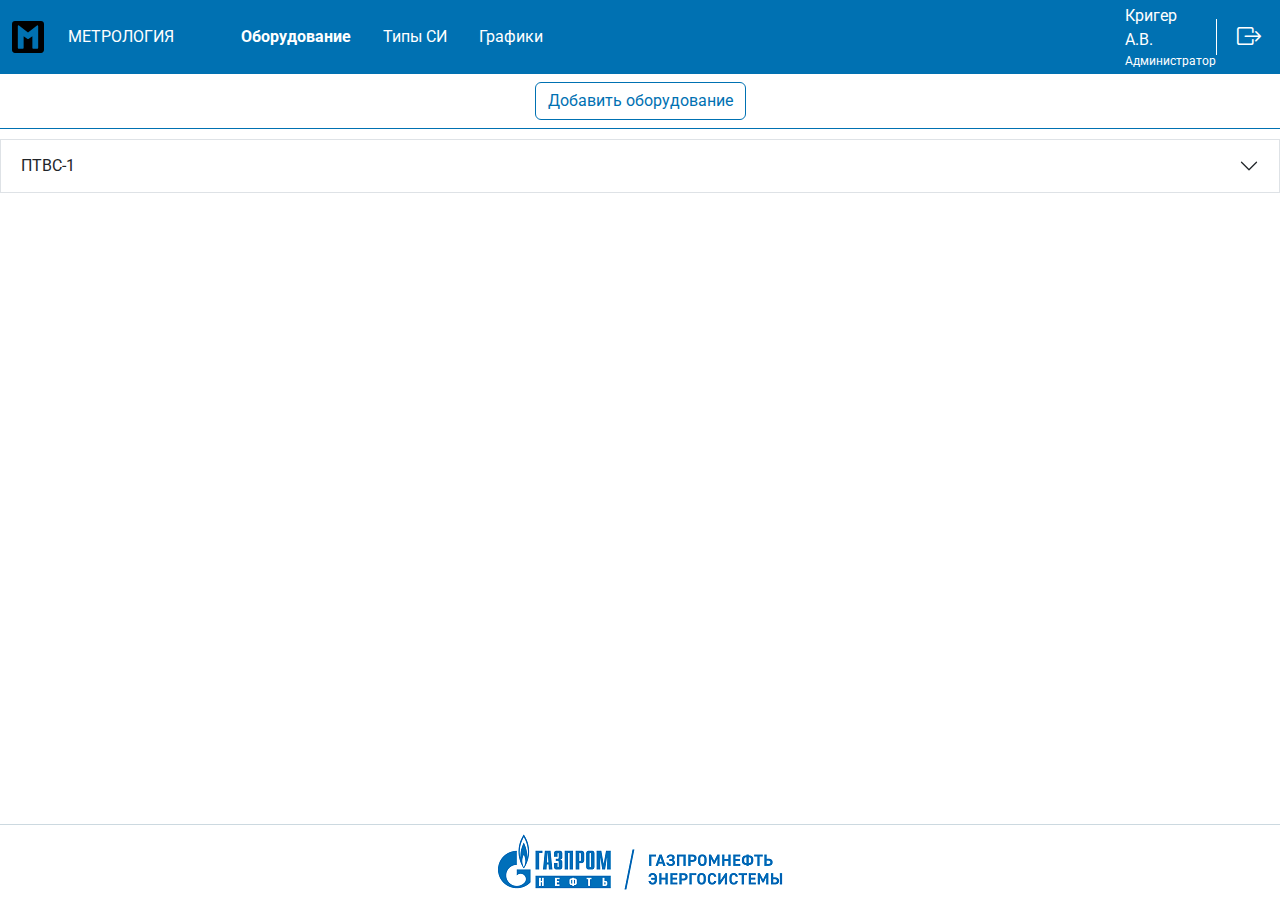
==== commit 0db300f8: "Коммит от 08.07.2024" ====
--- a/index.html
+++ b/index.html
@@ -8,7 +8,7 @@
     <link rel="preconnect" href="https://fonts.googleapis.com" />
     <link rel="preconnect" href="https://fonts.gstatic.com" crossorigin />
     <link
-      href="https://fonts.googleapis.com/css2?family=Roboto:ital,wght@0,400;0,700;1,400;1,700&display=swap"
+      href="https://fonts.googleapis.com/css2?family=Roboto:ital,wght@0,400;0,500;0,700;1,400&display=swap"
       rel="stylesheet"
     />
     <link
@@ -21,1239 +21,294 @@
     <link rel="stylesheet" href="main.css" />
   </head>
   <body>
-    <header class="header">
-      <div class="container-fluid">
-        <div class="row align-items-center">
-          <div class="col-2">
-            <div class="name">
-              <div class="row align-items-center title">
-                <div class="col-auto title__logo"><img class="logo" alt="Логотип" src="src/img/logo.svg" /></div>
-                <div class="col-auto title__name">МЕТРОЛОГИЯ</div>
+    <div class="wrapper">
+      <header class="header sticky-top">
+        <div class="container-fluid">
+          <div class="header-first-row row align-items-center">
+            <div class="col-2">
+              <div class="name">
+                <div class="row align-items-center title">
+                  <div class="col-auto title__logo"><img class="logo" alt="Логотип" src="src/img/logo.svg" /></div>
+                  <div class="col-auto title__name">МЕТРОЛОГИЯ</div>
+                </div>
+              </div>
+            </div>
+            <div class="col">
+              <div class="main-nav">
+                <ul class="nav">
+                  <li class="nav-item">
+                    <a class="nav-link active" aria-current="page" href="#">Оборудование</a>
+                  </li>
+                  <li class="nav-item">
+                    <a class="nav-link" href="#">Типы СИ</a>
+                  </li>
+                  <li class="nav-item">
+                    <a class="nav-link" href="#">Графики</a>
+                  </li>
+                </ul>
+              </div>
+            </div>
+            <div class="col-1">
+              <div class="user p-1">
+                <div class="user__name">Кригер А.В.</div>
+                <div class="user__status">Администратор</div>
+              </div>
+            </div>
+            <div class="col-005 p-0">
+              <div class="logout">
+                <div class="equipment-header-item d-flex justify-content-center align-items-center h-100 px-1">
+                  <a href="#"><i class="bi bi-box-arrow-right"></i></a>
+                </div>
               </div>
             </div>
           </div>
-          <div class="col">
-            <div class="main-nav">
-              <ul class="nav">
-                <li class="nav-item">
-                  <a class="nav-link active" aria-current="page" href="#">Оборудование</a>
-                </li>
-                <li class="nav-item">
-                  <a class="nav-link" href="#">Типы СИ</a>
-                </li>
-                <li class="nav-item">
-                  <a class="nav-link" href="#">Графики</a>
-                </li>
-              </ul>
-            </div>
-          </div>
-          <div class="col-2">
-            <div class="user">
-              <div class="user__name">Кригер А.В.</div>
-              <div class="user__status">Администратор</div>
-            </div>
-          </div>
-          <div class="col--auto">
-            <div class="user"></div>
+          <div class="header-second-row row align-items-center">
+            <div class="col-12 p-0">
+              <div class="add-equipment">
+                <nav class="navbar">
+                  <form class="container-fluid justify-content-center">
+                    <button class="btn btn-add-equipment" type="button">Добавить оборудование</button>
+                  </form>
+                </nav>
+              </div>
+            </div>
           </div>
         </div>
-      </div>
-    </header>
-    <main class="main">
-      <div class="table">
-        <div class="table-header">
-          <div class="container-fluid text-center">
-            <div class="row align-items-stretch">
-              <div class="col px-0 border-start">
-                <div class="table-header-item d-flex justify-content-center align-items-center h-100 px-1">
-                  Производство
-                </div>
-              </div>
-              <div class="col px-0 border-start">
-                <div class="table-header-item d-flex justify-content-center align-items-center h-100 px-1">
-                  Месторождение
-                </div>
-              </div>
-              <div class="col px-0 border-start">
-                <div class="table-header-item d-flex justify-content-center align-items-center h-100 px-1">Объект</div>
-              </div>
-              <div class="col px-0 border-start">
-                <div class="table-header-item d-flex justify-content-center align-items-center h-100 px-1">
-                  Местоположение
-                </div>
-              </div>
-              <div class="col px-0 border-start">
-                <div class="table-header-item d-flex justify-content-center align-items-center h-100 px-1">Тип СИ</div>
-              </div>
-              <div class="col px-0 border-start">
-                <div class="table-header-item d-flex justify-content-center align-items-center h-100 px-1">Модель</div>
-              </div>
-              <div class="col px-0 border-start">
-                <div class="table-header-item d-flex justify-content-center align-items-center h-100 px-1">
-                  Дата предыдущей поверки
-                </div>
-              </div>
-              <div class="col px-0 border-start">
-                <div class="table-header-item d-flex justify-content-center align-items-center h-100 px-1">
-                  Меж. интервал (лет)
-                </div>
-              </div>
-              <div class="col px-0 border-start">
-                <div class="table-header-item d-flex justify-content-center align-items-center h-100 px-1">
-                  Дата следующей поверки
-                </div>
-              </div>
-              <div class="col px-0 border-start border-end">
-                <div class="table-header-item d-flex justify-content-center align-items-center h-100 px-1">
-                  Номер свидетельства о регистрации
+      </header>
+
+      <main class="main">
+        <div class="equipment">
+          <div class="accordion" id="accordion-PTVS1">
+            <div class="accordion-item">
+              <h2 class="accordion-header">
+                <button
+                  class="accordion-button collapsed"
+                  type="button"
+                  data-bs-toggle="collapse"
+                  data-bs-target="#accordion-PTVS1-Collapse"
+                  aria-expanded="false"
+                  aria-controls="accordion-PTVS1-Collapse"
+                >
+                  ПТВС-1
+                </button>
+              </h2>
+              <div id="accordion-PTVS1-Collapse" class="accordion-collapse collapse">
+                <div class="accordion-body p-0">
+                  <div class="accordion" id="accordion-PTVS1-Karamovskoe">
+                    <div class="accordion-item">
+                      <h2 class="accordion-header">
+                        <button
+                          class="accordion-button collapsed p-2 ps-4 pe-2"
+                          type="button"
+                          data-bs-toggle="collapse"
+                          data-bs-target="#accordion-PTVS1-Karamovskoe-Collapse"
+                          aria-expanded="false"
+                          aria-controls="accordion-PTVS1-Karamovskoe-Collapse"
+                        >
+                          Карамовское
+                        </button>
+                      </h2>
+                      <div id="accordion-PTVS1-Karamovskoe-Collapse" class="accordion-collapse collapse">
+                        <div class="accordion-body p-0">
+                          <div class="equipment-items mt-2">
+                            <div class="container-fluid text-center">
+                              <div class="equipment-header-row row align-items-stretch mb-2">
+                                <div class="col px-0 border-start d-none">
+                                  <div
+                                    class="equipment-header-item d-flex justify-content-center align-items-center h-100 px-1"
+                                  >
+                                    Производство
+                                  </div>
+                                </div>
+                                <div class="col px-0 border-start d-none">
+                                  <div
+                                    class="equipment-header-item d-flex justify-content-center align-items-center h-100 px-1"
+                                  >
+                                    Месторождение
+                                  </div>
+                                </div>
+                                <div class="col px-0 border-start">
+                                  <div
+                                    class="equipment-header-item d-flex justify-content-center align-items-center h-100 px-1"
+                                  >
+                                    Объект
+                                  </div>
+                                </div>
+                                <div class="col px-0 border-start">
+                                  <div
+                                    class="equipment-header-item d-flex justify-content-center align-items-center h-100 px-1"
+                                  >
+                                    Местоположение
+                                  </div>
+                                </div>
+                                <div class="col px-0 border-start">
+                                  <div
+                                    class="equipment-header-item d-flex justify-content-center align-items-center h-100 px-1"
+                                  >
+                                    Тип СИ
+                                  </div>
+                                </div>
+                                <div class="col px-0 border-start">
+                                  <div
+                                    class="equipment-header-item d-flex justify-content-center align-items-center h-100 px-1"
+                                  >
+                                    Модель
+                                  </div>
+                                </div>
+                                <div class="col px-0 border-start">
+                                  <div
+                                    class="equipment-header-item d-flex justify-content-center align-items-center h-100 px-1"
+                                  >
+                                    Заводской номер
+                                  </div>
+                                </div>
+                                <div class="col px-0 border-start">
+                                  <div
+                                    class="equipment-header-item d-flex justify-content-center align-items-center h-100 px-1"
+                                  >
+                                    Дата предыдущей поверки
+                                  </div>
+                                </div>
+                                <div class="col px-0 border-start">
+                                  <div
+                                    class="equipment-header-item d-flex justify-content-center align-items-center h-100 px-1"
+                                  >
+                                    Межповерочный интервал (лет)
+                                  </div>
+                                </div>
+                                <div class="col px-0 border-start">
+                                  <div
+                                    class="equipment-header-item d-flex justify-content-center align-items-center h-100 px-1"
+                                  >
+                                    Дата следующей поверки
+                                  </div>
+                                </div>
+                                <div class="col-2 px-0 border-start">
+                                  <div
+                                    class="equipment-header-item d-flex justify-content-center align-items-center h-100 px-1"
+                                  >
+                                    Номер свидетельства о регистрации
+                                  </div>
+                                </div>
+                                <div class="col-004 px-0 border-start">
+                                  <div
+                                    class="equipment-item d-flex justify-content-center align-items-center h-100 px-1 text-break"
+                                  ></div>
+                                </div>
+                              </div>
+                              <div class="equipment-item-row row align-items-stretch mb-2">
+                                <div class="col px-0 d-none">
+                                  <div
+                                    class="equipment-item d-flex justify-content-center align-items-center h-100 px-1 text-break"
+                                  >
+                                    ПТВС-1
+                                  </div>
+                                </div>
+                                <div class="col px-0 d-none border-start">
+                                  <div
+                                    class="equipment-item d-flex justify-content-center align-items-center h-100 px-1 text-break"
+                                  >
+                                    Карамовское
+                                  </div>
+                                </div>
+                                <div class="col px-0 border-start">
+                                  <div
+                                    class="equipment-item d-flex justify-content-center align-items-center h-100 px-1 text-break"
+                                  >
+                                    ДНС-1
+                                  </div>
+                                </div>
+                                <div class="col px-0 border-start">
+                                  <div
+                                    class="equipment-item d-flex justify-content-center align-items-center h-100 px-1 text-break"
+                                  >
+                                    Общекотельное оборудование
+                                  </div>
+                                </div>
+                                <div class="col px-0 border-start">
+                                  <div
+                                    class="equipment-item d-flex justify-content-center align-items-center h-100 px-1 text-break"
+                                  >
+                                    Манометр электроконтактный
+                                  </div>
+                                </div>
+                                <div class="col px-0 border-start">
+                                  <div
+                                    class="equipment-item d-flex justify-content-center align-items-center h-100 px-1 text-break"
+                                  >
+                                    ЭГМ-1
+                                  </div>
+                                </div>
+                                <div class="col px-0 border-start">
+                                  <div
+                                    class="equipment-item d-flex justify-content-center align-items-center h-100 px-1 text-break"
+                                  >
+                                    12893128939812
+                                  </div>
+                                </div>
+                                <div class="col px-0 border-start">
+                                  <div
+                                    class="equipment-item d-flex justify-content-center align-items-center h-100 px-1 text-break"
+                                  >
+                                    01.07.2020
+                                  </div>
+                                </div>
+                                <div class="col px-0 border-start">
+                                  <div
+                                    class="equipment-item d-flex justify-content-center align-items-center h-100 px-1 text-break"
+                                  >
+                                    4
+                                  </div>
+                                </div>
+                                <div class="col px-0 border-start">
+                                  <div
+                                    class="equipment-item d-flex justify-content-center align-items-center h-100 px-1 text-break"
+                                  >
+                                    01.07.2024
+                                  </div>
+                                </div>
+                                <div class="col-2 px-0 border-start">
+                                  <div
+                                    class="equipment-item d-flex justify-content-center align-items-center h-100 px-1 text-break"
+                                  >
+                                    вцфввввввввввввввввввввввввввввввввввввввввввввввввввввв
+                                  </div>
+                                </div>
+                                <div class="col-004 px-0 border-start">
+                                  <div
+                                    class="equipment-item d-flex justify-content-center align-items-center h-100 px-1 text-break"
+                                  >
+                                    <div class="equipment-row-modal">
+                                      <a href="#"><i class="bi bi-window me-2"></i></a>
+                                    </div>
+                                    <div class="equipment-row-window">
+                                      <a href="#"><i class="bi bi-arrow-up-right-square"></i></a>
+                                    </div>
+                                  </div>
+                                </div>
+                              </div>
+                            </div>
+                          </div>
+                        </div>
+                      </div>
+                    </div>
+                  </div>
                 </div>
               </div>
             </div>
           </div>
         </div>
+      </main>
 
-
-        <div class="table-row">
-          <div class="container-fluid text-center">
-            <div class="row align-items-stretch">
-              <div class="col px-0 border-start">
-                <div class="table-row-item d-flex justify-content-center align-items-center h-100 px-1 text-break">
-                  ПТВС-1
-                </div>
-              </div>
-              <div class="col px-0 border-start">
-                <div class="table-row-item d-flex justify-content-center align-items-center h-100 px-1 text-break">
-                  Карамовское
-                </div>
-              </div>
-              <div class="col px-0 border-start">
-                <div class="table-row-item d-flex justify-content-center align-items-center h-100 px-1 text-break">
-                  ДНС-1
-                </div>
-              </div>
-              <div class="col px-0 border-start">
-                <div class="table-row-item d-flex justify-content-center align-items-center h-100 px-1 text-break">
-                  Общекотельное оборудование
-                </div>
-              </div>
-              <div class="col px-0 border-start">
-                <div class="table-row-item d-flex justify-content-center align-items-center h-100 px-1 text-break">
-                  Манометр электроконтактный
-                </div>
-              </div>
-              <div class="col px-0 border-start">
-                <div class="table-row-item d-flex justify-content-center align-items-center h-100 px-1 text-break">
-                  ЭГМ-1
-                </div>
-              </div>
-              <div class="col px-0 border-start">
-                <div class="table-row-item d-flex justify-content-center align-items-center h-100 px-1 text-break">
-                  12893128939812
-                </div>
-              </div>
-              <div class="col px-0 border-start">
-                <div class="table-row-item d-flex justify-content-center align-items-center h-100 px-1 text-break">
-                  01.07.2020
-                </div>
-              </div>
-              <div class="col px-0 border-start">
-                <div class="table-row-item d-flex justify-content-center align-items-center h-100 px-1 text-break">
-                  4
-                </div>
-              </div>
-              <div class="col px-0 border-start">
-                <div class="table-row-item d-flex justify-content-center align-items-center h-100 px-1 text-break">
-                  01.07.2024
-                </div>
-              </div>
-              <div class="col-2 px-0 border-start">
-                <div class="table-row-item d-flex justify-content-center align-items-center h-100 px-1 text-break">
-                  вцфвввввввввввввввввввввввввввввввввввввввввввввввввввввввввввввввввцфвцфвфцвцфвцфвцфвцфв
-                </div>
-              </div>
-              <div class="col-25 px-0 border-start border-end">
-                <div class="table-row-item d-flex justify-content-center align-items-center h-100 px-1 text-break">
-                  <div class="table-row-modal"><a href="#"><i class="bi bi-window me-2"></i></a></div>
-                  <div class="table-row-window"><a href="#"><i class="bi bi-arrow-up-right-square"></i></a></div>
-                </div>
-              </div>
-            </div>
+      <footer class="footer sticky-bottom">
+        <div class="container-fluid">
+          <div class="row align-items-center text-center">
+            <div class="col-12"><img alt="Логотип Газпромнефть Энергосистемы" src="/src/img/GPN-ES-logo.png" /></div>
           </div>
         </div>
-                <div class="table-row">
-          <div class="container-fluid text-center">
-            <div class="row align-items-stretch">
-              <div class="col px-0 border-start">
-                <div class="table-row-item d-flex justify-content-center align-items-center h-100 px-1 text-break">
-                  ПТВС-1
-                </div>
-              </div>
-              <div class="col px-0 border-start">
-                <div class="table-row-item d-flex justify-content-center align-items-center h-100 px-1 text-break">
-                  Карамовское
-                </div>
-              </div>
-              <div class="col px-0 border-start">
-                <div class="table-row-item d-flex justify-content-center align-items-center h-100 px-1 text-break">
-                  ДНС-1
-                </div>
-              </div>
-              <div class="col px-0 border-start">
-                <div class="table-row-item d-flex justify-content-center align-items-center h-100 px-1 text-break">
-                  Общекотельное оборудование
-                </div>
-              </div>
-              <div class="col px-0 border-start">
-                <div class="table-row-item d-flex justify-content-center align-items-center h-100 px-1 text-break">
-                  Манометр электроконтактный
-                </div>
-              </div>
-              <div class="col px-0 border-start">
-                <div class="table-row-item d-flex justify-content-center align-items-center h-100 px-1 text-break">
-                  ЭГМ-1
-                </div>
-              </div>
-              <div class="col px-0 border-start">
-                <div class="table-row-item d-flex justify-content-center align-items-center h-100 px-1 text-break">
-                  12893128939812
-                </div>
-              </div>
-              <div class="col px-0 border-start">
-                <div class="table-row-item d-flex justify-content-center align-items-center h-100 px-1 text-break">
-                  01.07.2020
-                </div>
-              </div>
-              <div class="col px-0 border-start">
-                <div class="table-row-item d-flex justify-content-center align-items-center h-100 px-1 text-break">
-                  4
-                </div>
-              </div>
-              <div class="col px-0 border-start">
-                <div class="table-row-item d-flex justify-content-center align-items-center h-100 px-1 text-break">
-                  01.07.2024
-                </div>
-              </div>
-              <div class="col-2 px-0 border-start">
-                <div class="table-row-item d-flex justify-content-center align-items-center h-100 px-1 text-break">
-                  вцфвввввввввввввввввввввввввввввввввввввввввввввввввввввввввввввввввцфвцфвфцвцфвцфвцфвцфв
-                </div>
-              </div>
-              <div class="col-25 px-0 border-start border-end">
-                <div class="table-row-item d-flex justify-content-center align-items-center h-100 px-1 text-break">
-                  <div class="table-row-modal"><a href="#"><i class="bi bi-window me-2"></i></a></div>
-                  <div class="table-row-window"><a href="#"><i class="bi bi-arrow-up-right-square"></i></a></div>
-                </div>
-              </div>
-            </div>
-          </div>
-        </div>
-                <div class="table-row">
-          <div class="container-fluid text-center">
-            <div class="row align-items-stretch">
-              <div class="col px-0 border-start">
-                <div class="table-row-item d-flex justify-content-center align-items-center h-100 px-1 text-break">
-                  ПТВС-1
-                </div>
-              </div>
-              <div class="col px-0 border-start">
-                <div class="table-row-item d-flex justify-content-center align-items-center h-100 px-1 text-break">
-                  Карамовское
-                </div>
-              </div>
-              <div class="col px-0 border-start">
-                <div class="table-row-item d-flex justify-content-center align-items-center h-100 px-1 text-break">
-                  ДНС-1
-                </div>
-              </div>
-              <div class="col px-0 border-start">
-                <div class="table-row-item d-flex justify-content-center align-items-center h-100 px-1 text-break">
-                  Общекотельное оборудование
-                </div>
-              </div>
-              <div class="col px-0 border-start">
-                <div class="table-row-item d-flex justify-content-center align-items-center h-100 px-1 text-break">
-                  Манометр электроконтактный
-                </div>
-              </div>
-              <div class="col px-0 border-start">
-                <div class="table-row-item d-flex justify-content-center align-items-center h-100 px-1 text-break">
-                  ЭГМ-1
-                </div>
-              </div>
-              <div class="col px-0 border-start">
-                <div class="table-row-item d-flex justify-content-center align-items-center h-100 px-1 text-break">
-                  12893128939812
-                </div>
-              </div>
-              <div class="col px-0 border-start">
-                <div class="table-row-item d-flex justify-content-center align-items-center h-100 px-1 text-break">
-                  01.07.2020
-                </div>
-              </div>
-              <div class="col px-0 border-start">
-                <div class="table-row-item d-flex justify-content-center align-items-center h-100 px-1 text-break">
-                  4
-                </div>
-              </div>
-              <div class="col px-0 border-start">
-                <div class="table-row-item d-flex justify-content-center align-items-center h-100 px-1 text-break">
-                  01.07.2024
-                </div>
-              </div>
-              <div class="col-2 px-0 border-start">
-                <div class="table-row-item d-flex justify-content-center align-items-center h-100 px-1 text-break">
-                  вцфвввввввввввввввввввввввввввввввввввввввввввввввввввввввввввввввввцфвцфвфцвцфвцфвцфвцфв
-                </div>
-              </div>
-              <div class="col-25 px-0 border-start border-end">
-                <div class="table-row-item d-flex justify-content-center align-items-center h-100 px-1 text-break">
-                  <div class="table-row-modal"><a href="#"><i class="bi bi-window me-2"></i></a></div>
-                  <div class="table-row-window"><a href="#"><i class="bi bi-arrow-up-right-square"></i></a></div>
-                </div>
-              </div>
-            </div>
-          </div>
-        </div>
-                <div class="table-row">
-          <div class="container-fluid text-center">
-            <div class="row align-items-stretch">
-              <div class="col px-0 border-start">
-                <div class="table-row-item d-flex justify-content-center align-items-center h-100 px-1 text-break">
-                  ПТВС-1
-                </div>
-              </div>
-              <div class="col px-0 border-start">
-                <div class="table-row-item d-flex justify-content-center align-items-center h-100 px-1 text-break">
-                  Карамовское
-                </div>
-              </div>
-              <div class="col px-0 border-start">
-                <div class="table-row-item d-flex justify-content-center align-items-center h-100 px-1 text-break">
-                  ДНС-1
-                </div>
-              </div>
-              <div class="col px-0 border-start">
-                <div class="table-row-item d-flex justify-content-center align-items-center h-100 px-1 text-break">
-                  Общекотельное оборудование
-                </div>
-              </div>
-              <div class="col px-0 border-start">
-                <div class="table-row-item d-flex justify-content-center align-items-center h-100 px-1 text-break">
-                  Манометр электроконтактный
-                </div>
-              </div>
-              <div class="col px-0 border-start">
-                <div class="table-row-item d-flex justify-content-center align-items-center h-100 px-1 text-break">
-                  ЭГМ-1
-                </div>
-              </div>
-              <div class="col px-0 border-start">
-                <div class="table-row-item d-flex justify-content-center align-items-center h-100 px-1 text-break">
-                  12893128939812
-                </div>
-              </div>
-              <div class="col px-0 border-start">
-                <div class="table-row-item d-flex justify-content-center align-items-center h-100 px-1 text-break">
-                  01.07.2020
-                </div>
-              </div>
-              <div class="col px-0 border-start">
-                <div class="table-row-item d-flex justify-content-center align-items-center h-100 px-1 text-break">
-                  4
-                </div>
-              </div>
-              <div class="col px-0 border-start">
-                <div class="table-row-item d-flex justify-content-center align-items-center h-100 px-1 text-break">
-                  01.07.2024
-                </div>
-              </div>
-              <div class="col-2 px-0 border-start">
-                <div class="table-row-item d-flex justify-content-center align-items-center h-100 px-1 text-break">
-                  вцфвввввввввввввввввввввввввввввввввввввввввввввввввввввввввввввввввцфвцфвфцвцфвцфвцфвцфв
-                </div>
-              </div>
-              <div class="col-25 px-0 border-start border-end">
-                <div class="table-row-item d-flex justify-content-center align-items-center h-100 px-1 text-break">
-                  <div class="table-row-modal"><a href="#"><i class="bi bi-window me-2"></i></a></div>
-                  <div class="table-row-window"><a href="#"><i class="bi bi-arrow-up-right-square"></i></a></div>
-                </div>
-              </div>
-            </div>
-          </div>
-        </div>
-                <div class="table-row">
-          <div class="container-fluid text-center">
-            <div class="row align-items-stretch">
-              <div class="col px-0 border-start">
-                <div class="table-row-item d-flex justify-content-center align-items-center h-100 px-1 text-break">
-                  ПТВС-1
-                </div>
-              </div>
-              <div class="col px-0 border-start">
-                <div class="table-row-item d-flex justify-content-center align-items-center h-100 px-1 text-break">
-                  Карамовское
-                </div>
-              </div>
-              <div class="col px-0 border-start">
-                <div class="table-row-item d-flex justify-content-center align-items-center h-100 px-1 text-break">
-                  ДНС-1
-                </div>
-              </div>
-              <div class="col px-0 border-start">
-                <div class="table-row-item d-flex justify-content-center align-items-center h-100 px-1 text-break">
-                  Общекотельное оборудование
-                </div>
-              </div>
-              <div class="col px-0 border-start">
-                <div class="table-row-item d-flex justify-content-center align-items-center h-100 px-1 text-break">
-                  Манометр электроконтактный
-                </div>
-              </div>
-              <div class="col px-0 border-start">
-                <div class="table-row-item d-flex justify-content-center align-items-center h-100 px-1 text-break">
-                  ЭГМ-1
-                </div>
-              </div>
-              <div class="col px-0 border-start">
-                <div class="table-row-item d-flex justify-content-center align-items-center h-100 px-1 text-break">
-                  12893128939812
-                </div>
-              </div>
-              <div class="col px-0 border-start">
-                <div class="table-row-item d-flex justify-content-center align-items-center h-100 px-1 text-break">
-                  01.07.2020
-                </div>
-              </div>
-              <div class="col px-0 border-start">
-                <div class="table-row-item d-flex justify-content-center align-items-center h-100 px-1 text-break">
-                  4
-                </div>
-              </div>
-              <div class="col px-0 border-start">
-                <div class="table-row-item d-flex justify-content-center align-items-center h-100 px-1 text-break">
-                  01.07.2024
-                </div>
-              </div>
-              <div class="col-2 px-0 border-start">
-                <div class="table-row-item d-flex justify-content-center align-items-center h-100 px-1 text-break">
-                  вцфвввввввввввввввввввввввввввввввввввввввввввввввввввввввввввввввввцфвцфвфцвцфвцфвцфвцфв
-                </div>
-              </div>
-              <div class="col-25 px-0 border-start border-end">
-                <div class="table-row-item d-flex justify-content-center align-items-center h-100 px-1 text-break">
-                  <div class="table-row-modal"><a href="#"><i class="bi bi-window me-2"></i></a></div>
-                  <div class="table-row-window"><a href="#"><i class="bi bi-arrow-up-right-square"></i></a></div>
-                </div>
-              </div>
-            </div>
-          </div>
-        </div>
-                <div class="table-row">
-          <div class="container-fluid text-center">
-            <div class="row align-items-stretch">
-              <div class="col px-0 border-start">
-                <div class="table-row-item d-flex justify-content-center align-items-center h-100 px-1 text-break">
-                  ПТВС-1
-                </div>
-              </div>
-              <div class="col px-0 border-start">
-                <div class="table-row-item d-flex justify-content-center align-items-center h-100 px-1 text-break">
-                  Карамовское
-                </div>
-              </div>
-              <div class="col px-0 border-start">
-                <div class="table-row-item d-flex justify-content-center align-items-center h-100 px-1 text-break">
-                  ДНС-1
-                </div>
-              </div>
-              <div class="col px-0 border-start">
-                <div class="table-row-item d-flex justify-content-center align-items-center h-100 px-1 text-break">
-                  Общекотельное оборудование
-                </div>
-              </div>
-              <div class="col px-0 border-start">
-                <div class="table-row-item d-flex justify-content-center align-items-center h-100 px-1 text-break">
-                  Манометр электроконтактный
-                </div>
-              </div>
-              <div class="col px-0 border-start">
-                <div class="table-row-item d-flex justify-content-center align-items-center h-100 px-1 text-break">
-                  ЭГМ-1
-                </div>
-              </div>
-              <div class="col px-0 border-start">
-                <div class="table-row-item d-flex justify-content-center align-items-center h-100 px-1 text-break">
-                  12893128939812
-                </div>
-              </div>
-              <div class="col px-0 border-start">
-                <div class="table-row-item d-flex justify-content-center align-items-center h-100 px-1 text-break">
-                  01.07.2020
-                </div>
-              </div>
-              <div class="col px-0 border-start">
-                <div class="table-row-item d-flex justify-content-center align-items-center h-100 px-1 text-break">
-                  4
-                </div>
-              </div>
-              <div class="col px-0 border-start">
-                <div class="table-row-item d-flex justify-content-center align-items-center h-100 px-1 text-break">
-                  01.07.2024
-                </div>
-              </div>
-              <div class="col-2 px-0 border-start">
-                <div class="table-row-item d-flex justify-content-center align-items-center h-100 px-1 text-break">
-                  вцфвввввввввввввввввввввввввввввввввввввввввввввввввввввввввввввввввцфвцфвфцвцфвцфвцфвцфв
-                </div>
-              </div>
-              <div class="col-25 px-0 border-start border-end">
-                <div class="table-row-item d-flex justify-content-center align-items-center h-100 px-1 text-break">
-                  <div class="table-row-modal"><a href="#"><i class="bi bi-window me-2"></i></a></div>
-                  <div class="table-row-window"><a href="#"><i class="bi bi-arrow-up-right-square"></i></a></div>
-                </div>
-              </div>
-            </div>
-          </div>
-        </div>
-                <div class="table-row">
-          <div class="container-fluid text-center">
-            <div class="row align-items-stretch">
-              <div class="col px-0 border-start">
-                <div class="table-row-item d-flex justify-content-center align-items-center h-100 px-1 text-break">
-                  ПТВС-1
-                </div>
-              </div>
-              <div class="col px-0 border-start">
-                <div class="table-row-item d-flex justify-content-center align-items-center h-100 px-1 text-break">
-                  Карамовское
-                </div>
-              </div>
-              <div class="col px-0 border-start">
-                <div class="table-row-item d-flex justify-content-center align-items-center h-100 px-1 text-break">
-                  ДНС-1
-                </div>
-              </div>
-              <div class="col px-0 border-start">
-                <div class="table-row-item d-flex justify-content-center align-items-center h-100 px-1 text-break">
-                  Общекотельное оборудование
-                </div>
-              </div>
-              <div class="col px-0 border-start">
-                <div class="table-row-item d-flex justify-content-center align-items-center h-100 px-1 text-break">
-                  Манометр электроконтактный
-                </div>
-              </div>
-              <div class="col px-0 border-start">
-                <div class="table-row-item d-flex justify-content-center align-items-center h-100 px-1 text-break">
-                  ЭГМ-1
-                </div>
-              </div>
-              <div class="col px-0 border-start">
-                <div class="table-row-item d-flex justify-content-center align-items-center h-100 px-1 text-break">
-                  12893128939812
-                </div>
-              </div>
-              <div class="col px-0 border-start">
-                <div class="table-row-item d-flex justify-content-center align-items-center h-100 px-1 text-break">
-                  01.07.2020
-                </div>
-              </div>
-              <div class="col px-0 border-start">
-                <div class="table-row-item d-flex justify-content-center align-items-center h-100 px-1 text-break">
-                  4
-                </div>
-              </div>
-              <div class="col px-0 border-start">
-                <div class="table-row-item d-flex justify-content-center align-items-center h-100 px-1 text-break">
-                  01.07.2024
-                </div>
-              </div>
-              <div class="col-2 px-0 border-start">
-                <div class="table-row-item d-flex justify-content-center align-items-center h-100 px-1 text-break">
-                  вцфвввввввввввввввввввввввввввввввввввввввввввввввввввввввввввввввввцфвцфвфцвцфвцфвцфвцфв
-                </div>
-              </div>
-              <div class="col-25 px-0 border-start border-end">
-                <div class="table-row-item d-flex justify-content-center align-items-center h-100 px-1 text-break">
-                  <div class="table-row-modal"><a href="#"><i class="bi bi-window me-2"></i></a></div>
-                  <div class="table-row-window"><a href="#"><i class="bi bi-arrow-up-right-square"></i></a></div>
-                </div>
-              </div>
-            </div>
-          </div>
-        </div>
-                <div class="table-row">
-          <div class="container-fluid text-center">
-            <div class="row align-items-stretch">
-              <div class="col px-0 border-start">
-                <div class="table-row-item d-flex justify-content-center align-items-center h-100 px-1 text-break">
-                  ПТВС-1
-                </div>
-              </div>
-              <div class="col px-0 border-start">
-                <div class="table-row-item d-flex justify-content-center align-items-center h-100 px-1 text-break">
-                  Карамовское
-                </div>
-              </div>
-              <div class="col px-0 border-start">
-                <div class="table-row-item d-flex justify-content-center align-items-center h-100 px-1 text-break">
-                  ДНС-1
-                </div>
-              </div>
-              <div class="col px-0 border-start">
-                <div class="table-row-item d-flex justify-content-center align-items-center h-100 px-1 text-break">
-                  Общекотельное оборудование
-                </div>
-              </div>
-              <div class="col px-0 border-start">
-                <div class="table-row-item d-flex justify-content-center align-items-center h-100 px-1 text-break">
-                  Манометр электроконтактный
-                </div>
-              </div>
-              <div class="col px-0 border-start">
-                <div class="table-row-item d-flex justify-content-center align-items-center h-100 px-1 text-break">
-                  ЭГМ-1
-                </div>
-              </div>
-              <div class="col px-0 border-start">
-                <div class="table-row-item d-flex justify-content-center align-items-center h-100 px-1 text-break">
-                  12893128939812
-                </div>
-              </div>
-              <div class="col px-0 border-start">
-                <div class="table-row-item d-flex justify-content-center align-items-center h-100 px-1 text-break">
-                  01.07.2020
-                </div>
-              </div>
-              <div class="col px-0 border-start">
-                <div class="table-row-item d-flex justify-content-center align-items-center h-100 px-1 text-break">
-                  4
-                </div>
-              </div>
-              <div class="col px-0 border-start">
-                <div class="table-row-item d-flex justify-content-center align-items-center h-100 px-1 text-break">
-                  01.07.2024
-                </div>
-              </div>
-              <div class="col-2 px-0 border-start">
-                <div class="table-row-item d-flex justify-content-center align-items-center h-100 px-1 text-break">
-                  вцфвввввввввввввввввввввввввввввввввввввввввввввввввввввввввввввввввцфвцфвфцвцфвцфвцфвцфв
-                </div>
-              </div>
-              <div class="col-25 px-0 border-start border-end">
-                <div class="table-row-item d-flex justify-content-center align-items-center h-100 px-1 text-break">
-                  <div class="table-row-modal"><a href="#"><i class="bi bi-window me-2"></i></a></div>
-                  <div class="table-row-window"><a href="#"><i class="bi bi-arrow-up-right-square"></i></a></div>
-                </div>
-              </div>
-            </div>
-          </div>
-        </div>
-                <div class="table-row">
-          <div class="container-fluid text-center">
-            <div class="row align-items-stretch">
-              <div class="col px-0 border-start">
-                <div class="table-row-item d-flex justify-content-center align-items-center h-100 px-1 text-break">
-                  ПТВС-1
-                </div>
-              </div>
-              <div class="col px-0 border-start">
-                <div class="table-row-item d-flex justify-content-center align-items-center h-100 px-1 text-break">
-                  Карамовское
-                </div>
-              </div>
-              <div class="col px-0 border-start">
-                <div class="table-row-item d-flex justify-content-center align-items-center h-100 px-1 text-break">
-                  ДНС-1
-                </div>
-              </div>
-              <div class="col px-0 border-start">
-                <div class="table-row-item d-flex justify-content-center align-items-center h-100 px-1 text-break">
-                  Общекотельное оборудование
-                </div>
-              </div>
-              <div class="col px-0 border-start">
-                <div class="table-row-item d-flex justify-content-center align-items-center h-100 px-1 text-break">
-                  Манометр электроконтактный
-                </div>
-              </div>
-              <div class="col px-0 border-start">
-                <div class="table-row-item d-flex justify-content-center align-items-center h-100 px-1 text-break">
-                  ЭГМ-1
-                </div>
-              </div>
-              <div class="col px-0 border-start">
-                <div class="table-row-item d-flex justify-content-center align-items-center h-100 px-1 text-break">
-                  12893128939812
-                </div>
-              </div>
-              <div class="col px-0 border-start">
-                <div class="table-row-item d-flex justify-content-center align-items-center h-100 px-1 text-break">
-                  01.07.2020
-                </div>
-              </div>
-              <div class="col px-0 border-start">
-                <div class="table-row-item d-flex justify-content-center align-items-center h-100 px-1 text-break">
-                  4
-                </div>
-              </div>
-              <div class="col px-0 border-start">
-                <div class="table-row-item d-flex justify-content-center align-items-center h-100 px-1 text-break">
-                  01.07.2024
-                </div>
-              </div>
-              <div class="col-2 px-0 border-start">
-                <div class="table-row-item d-flex justify-content-center align-items-center h-100 px-1 text-break">
-                  вцфвввввввввввввввввввввввввввввввввввввввввввввввввввввввввввввввввцфвцфвфцвцфвцфвцфвцфв
-                </div>
-              </div>
-              <div class="col-25 px-0 border-start border-end">
-                <div class="table-row-item d-flex justify-content-center align-items-center h-100 px-1 text-break">
-                  <div class="table-row-modal"><a href="#"><i class="bi bi-window me-2"></i></a></div>
-                  <div class="table-row-window"><a href="#"><i class="bi bi-arrow-up-right-square"></i></a></div>
-                </div>
-              </div>
-            </div>
-          </div>
-        </div>
-                <div class="table-row">
-          <div class="container-fluid text-center">
-            <div class="row align-items-stretch">
-              <div class="col px-0 border-start">
-                <div class="table-row-item d-flex justify-content-center align-items-center h-100 px-1 text-break">
-                  ПТВС-1
-                </div>
-              </div>
-              <div class="col px-0 border-start">
-                <div class="table-row-item d-flex justify-content-center align-items-center h-100 px-1 text-break">
-                  Карамовское
-                </div>
-              </div>
-              <div class="col px-0 border-start">
-                <div class="table-row-item d-flex justify-content-center align-items-center h-100 px-1 text-break">
-                  ДНС-1
-                </div>
-              </div>
-              <div class="col px-0 border-start">
-                <div class="table-row-item d-flex justify-content-center align-items-center h-100 px-1 text-break">
-                  Общекотельное оборудование
-                </div>
-              </div>
-              <div class="col px-0 border-start">
-                <div class="table-row-item d-flex justify-content-center align-items-center h-100 px-1 text-break">
-                  Манометр электроконтактный
-                </div>
-              </div>
-              <div class="col px-0 border-start">
-                <div class="table-row-item d-flex justify-content-center align-items-center h-100 px-1 text-break">
-                  ЭГМ-1
-                </div>
-              </div>
-              <div class="col px-0 border-start">
-                <div class="table-row-item d-flex justify-content-center align-items-center h-100 px-1 text-break">
-                  12893128939812
-                </div>
-              </div>
-              <div class="col px-0 border-start">
-                <div class="table-row-item d-flex justify-content-center align-items-center h-100 px-1 text-break">
-                  01.07.2020
-                </div>
-              </div>
-              <div class="col px-0 border-start">
-                <div class="table-row-item d-flex justify-content-center align-items-center h-100 px-1 text-break">
-                  4
-                </div>
-              </div>
-              <div class="col px-0 border-start">
-                <div class="table-row-item d-flex justify-content-center align-items-center h-100 px-1 text-break">
-                  01.07.2024
-                </div>
-              </div>
-              <div class="col-2 px-0 border-start">
-                <div class="table-row-item d-flex justify-content-center align-items-center h-100 px-1 text-break">
-                  вцфвввввввввввввввввввввввввввввввввввввввввввввввввввввввввввввввввцфвцфвфцвцфвцфвцфвцфв
-                </div>
-              </div>
-              <div class="col-25 px-0 border-start border-end">
-                <div class="table-row-item d-flex justify-content-center align-items-center h-100 px-1 text-break">
-                  <div class="table-row-modal"><a href="#"><i class="bi bi-window me-2"></i></a></div>
-                  <div class="table-row-window"><a href="#"><i class="bi bi-arrow-up-right-square"></i></a></div>
-                </div>
-              </div>
-            </div>
-          </div>
-        </div>
-                <div class="table-row">
-          <div class="container-fluid text-center">
-            <div class="row align-items-stretch">
-              <div class="col px-0 border-start">
-                <div class="table-row-item d-flex justify-content-center align-items-center h-100 px-1 text-break">
-                  ПТВС-1
-                </div>
-              </div>
-              <div class="col px-0 border-start">
-                <div class="table-row-item d-flex justify-content-center align-items-center h-100 px-1 text-break">
-                  Карамовское
-                </div>
-              </div>
-              <div class="col px-0 border-start">
-                <div class="table-row-item d-flex justify-content-center align-items-center h-100 px-1 text-break">
-                  ДНС-1
-                </div>
-              </div>
-              <div class="col px-0 border-start">
-                <div class="table-row-item d-flex justify-content-center align-items-center h-100 px-1 text-break">
-                  Общекотельное оборудование
-                </div>
-              </div>
-              <div class="col px-0 border-start">
-                <div class="table-row-item d-flex justify-content-center align-items-center h-100 px-1 text-break">
-                  Манометр электроконтактный
-                </div>
-              </div>
-              <div class="col px-0 border-start">
-                <div class="table-row-item d-flex justify-content-center align-items-center h-100 px-1 text-break">
-                  ЭГМ-1
-                </div>
-              </div>
-              <div class="col px-0 border-start">
-                <div class="table-row-item d-flex justify-content-center align-items-center h-100 px-1 text-break">
-                  12893128939812
-                </div>
-              </div>
-              <div class="col px-0 border-start">
-                <div class="table-row-item d-flex justify-content-center align-items-center h-100 px-1 text-break">
-                  01.07.2020
-                </div>
-              </div>
-              <div class="col px-0 border-start">
-                <div class="table-row-item d-flex justify-content-center align-items-center h-100 px-1 text-break">
-                  4
-                </div>
-              </div>
-              <div class="col px-0 border-start">
-                <div class="table-row-item d-flex justify-content-center align-items-center h-100 px-1 text-break">
-                  01.07.2024
-                </div>
-              </div>
-              <div class="col-2 px-0 border-start">
-                <div class="table-row-item d-flex justify-content-center align-items-center h-100 px-1 text-break">
-                  вцфвввввввввввввввввввввввввввввввввввввввввввввввввввввввввввввввввцфвцфвфцвцфвцфвцфвцфв
-                </div>
-              </div>
-              <div class="col-25 px-0 border-start border-end">
-                <div class="table-row-item d-flex justify-content-center align-items-center h-100 px-1 text-break">
-                  <div class="table-row-modal"><a href="#"><i class="bi bi-window me-2"></i></a></div>
-                  <div class="table-row-window"><a href="#"><i class="bi bi-arrow-up-right-square"></i></a></div>
-                </div>
-              </div>
-            </div>
-          </div>
-        </div>
-                <div class="table-row">
-          <div class="container-fluid text-center">
-            <div class="row align-items-stretch">
-              <div class="col px-0 border-start">
-                <div class="table-row-item d-flex justify-content-center align-items-center h-100 px-1 text-break">
-                  ПТВС-1
-                </div>
-              </div>
-              <div class="col px-0 border-start">
-                <div class="table-row-item d-flex justify-content-center align-items-center h-100 px-1 text-break">
-                  Карамовское
-                </div>
-              </div>
-              <div class="col px-0 border-start">
-                <div class="table-row-item d-flex justify-content-center align-items-center h-100 px-1 text-break">
-                  ДНС-1
-                </div>
-              </div>
-              <div class="col px-0 border-start">
-                <div class="table-row-item d-flex justify-content-center align-items-center h-100 px-1 text-break">
-                  Общекотельное оборудование
-                </div>
-              </div>
-              <div class="col px-0 border-start">
-                <div class="table-row-item d-flex justify-content-center align-items-center h-100 px-1 text-break">
-                  Манометр электроконтактный
-                </div>
-              </div>
-              <div class="col px-0 border-start">
-                <div class="table-row-item d-flex justify-content-center align-items-center h-100 px-1 text-break">
-                  ЭГМ-1
-                </div>
-              </div>
-              <div class="col px-0 border-start">
-                <div class="table-row-item d-flex justify-content-center align-items-center h-100 px-1 text-break">
-                  12893128939812
-                </div>
-              </div>
-              <div class="col px-0 border-start">
-                <div class="table-row-item d-flex justify-content-center align-items-center h-100 px-1 text-break">
-                  01.07.2020
-                </div>
-              </div>
-              <div class="col px-0 border-start">
-                <div class="table-row-item d-flex justify-content-center align-items-center h-100 px-1 text-break">
-                  4
-                </div>
-              </div>
-              <div class="col px-0 border-start">
-                <div class="table-row-item d-flex justify-content-center align-items-center h-100 px-1 text-break">
-                  01.07.2024
-                </div>
-              </div>
-              <div class="col-2 px-0 border-start">
-                <div class="table-row-item d-flex justify-content-center align-items-center h-100 px-1 text-break">
-                  вцфвввввввввввввввввввввввввввввввввввввввввввввввввввввввввввввввввцфвцфвфцвцфвцфвцфвцфв
-                </div>
-              </div>
-              <div class="col-25 px-0 border-start border-end">
-                <div class="table-row-item d-flex justify-content-center align-items-center h-100 px-1 text-break">
-                  <div class="table-row-modal"><a href="#"><i class="bi bi-window me-2"></i></a></div>
-                  <div class="table-row-window"><a href="#"><i class="bi bi-arrow-up-right-square"></i></a></div>
-                </div>
-              </div>
-            </div>
-          </div>
-        </div>
-                <div class="table-row">
-          <div class="container-fluid text-center">
-            <div class="row align-items-stretch">
-              <div class="col px-0 border-start">
-                <div class="table-row-item d-flex justify-content-center align-items-center h-100 px-1 text-break">
-                  ПТВС-1
-                </div>
-              </div>
-              <div class="col px-0 border-start">
-                <div class="table-row-item d-flex justify-content-center align-items-center h-100 px-1 text-break">
-                  Карамовское
-                </div>
-              </div>
-              <div class="col px-0 border-start">
-                <div class="table-row-item d-flex justify-content-center align-items-center h-100 px-1 text-break">
-                  ДНС-1
-                </div>
-              </div>
-              <div class="col px-0 border-start">
-                <div class="table-row-item d-flex justify-content-center align-items-center h-100 px-1 text-break">
-                  Общекотельное оборудование
-                </div>
-              </div>
-              <div class="col px-0 border-start">
-                <div class="table-row-item d-flex justify-content-center align-items-center h-100 px-1 text-break">
-                  Манометр электроконтактный
-                </div>
-              </div>
-              <div class="col px-0 border-start">
-                <div class="table-row-item d-flex justify-content-center align-items-center h-100 px-1 text-break">
-                  ЭГМ-1
-                </div>
-              </div>
-              <div class="col px-0 border-start">
-                <div class="table-row-item d-flex justify-content-center align-items-center h-100 px-1 text-break">
-                  12893128939812
-                </div>
-              </div>
-              <div class="col px-0 border-start">
-                <div class="table-row-item d-flex justify-content-center align-items-center h-100 px-1 text-break">
-                  01.07.2020
-                </div>
-              </div>
-              <div class="col px-0 border-start">
-                <div class="table-row-item d-flex justify-content-center align-items-center h-100 px-1 text-break">
-                  4
-                </div>
-              </div>
-              <div class="col px-0 border-start">
-                <div class="table-row-item d-flex justify-content-center align-items-center h-100 px-1 text-break">
-                  01.07.2024
-                </div>
-              </div>
-              <div class="col-2 px-0 border-start">
-                <div class="table-row-item d-flex justify-content-center align-items-center h-100 px-1 text-break">
-                  вцфвввввввввввввввввввввввввввввввввввввввввввввввввввввввввввввввввцфвцфвфцвцфвцфвцфвцфв
-                </div>
-              </div>
-              <div class="col-25 px-0 border-start border-end">
-                <div class="table-row-item d-flex justify-content-center align-items-center h-100 px-1 text-break">
-                  <div class="table-row-modal"><a href="#"><i class="bi bi-window me-2"></i></a></div>
-                  <div class="table-row-window"><a href="#"><i class="bi bi-arrow-up-right-square"></i></a></div>
-                </div>
-              </div>
-            </div>
-          </div>
-        </div>
-                <div class="table-row">
-          <div class="container-fluid text-center">
-            <div class="row align-items-stretch">
-              <div class="col px-0 border-start">
-                <div class="table-row-item d-flex justify-content-center align-items-center h-100 px-1 text-break">
-                  ПТВС-1
-                </div>
-              </div>
-              <div class="col px-0 border-start">
-                <div class="table-row-item d-flex justify-content-center align-items-center h-100 px-1 text-break">
-                  Карамовское
-                </div>
-              </div>
-              <div class="col px-0 border-start">
-                <div class="table-row-item d-flex justify-content-center align-items-center h-100 px-1 text-break">
-                  ДНС-1
-                </div>
-              </div>
-              <div class="col px-0 border-start">
-                <div class="table-row-item d-flex justify-content-center align-items-center h-100 px-1 text-break">
-                  Общекотельное оборудование
-                </div>
-              </div>
-              <div class="col px-0 border-start">
-                <div class="table-row-item d-flex justify-content-center align-items-center h-100 px-1 text-break">
-                  Манометр электроконтактный
-                </div>
-              </div>
-              <div class="col px-0 border-start">
-                <div class="table-row-item d-flex justify-content-center align-items-center h-100 px-1 text-break">
-                  ЭГМ-1
-                </div>
-              </div>
-              <div class="col px-0 border-start">
-                <div class="table-row-item d-flex justify-content-center align-items-center h-100 px-1 text-break">
-                  12893128939812
-                </div>
-              </div>
-              <div class="col px-0 border-start">
-                <div class="table-row-item d-flex justify-content-center align-items-center h-100 px-1 text-break">
-                  01.07.2020
-                </div>
-              </div>
-              <div class="col px-0 border-start">
-                <div class="table-row-item d-flex justify-content-center align-items-center h-100 px-1 text-break">
-                  4
-                </div>
-              </div>
-              <div class="col px-0 border-start">
-                <div class="table-row-item d-flex justify-content-center align-items-center h-100 px-1 text-break">
-                  01.07.2024
-                </div>
-              </div>
-              <div class="col-2 px-0 border-start">
-                <div class="table-row-item d-flex justify-content-center align-items-center h-100 px-1 text-break">
-                  вцфвввввввввввввввввввввввввввввввввввввввввввввввввввввввввввввввввцфвцфвфцвцфвцфвцфвцфв
-                </div>
-              </div>
-              <div class="col-25 px-0 border-start border-end">
-                <div class="table-row-item d-flex justify-content-center align-items-center h-100 px-1 text-break">
-                  <div class="table-row-modal"><a href="#"><i class="bi bi-window me-2"></i></a></div>
-                  <div class="table-row-window"><a href="#"><i class="bi bi-arrow-up-right-square"></i></a></div>
-                </div>
-              </div>
-            </div>
-          </div>
-        </div>
-                <div class="table-row">
-          <div class="container-fluid text-center">
-            <div class="row align-items-stretch">
-              <div class="col px-0 border-start">
-                <div class="table-row-item d-flex justify-content-center align-items-center h-100 px-1 text-break">
-                  ПТВС-1
-                </div>
-              </div>
-              <div class="col px-0 border-start">
-                <div class="table-row-item d-flex justify-content-center align-items-center h-100 px-1 text-break">
-                  Карамовское
-                </div>
-              </div>
-              <div class="col px-0 border-start">
-                <div class="table-row-item d-flex justify-content-center align-items-center h-100 px-1 text-break">
-                  ДНС-1
-                </div>
-              </div>
-              <div class="col px-0 border-start">
-                <div class="table-row-item d-flex justify-content-center align-items-center h-100 px-1 text-break">
-                  Общекотельное оборудование
-                </div>
-              </div>
-              <div class="col px-0 border-start">
-                <div class="table-row-item d-flex justify-content-center align-items-center h-100 px-1 text-break">
-                  Манометр электроконтактный
-                </div>
-              </div>
-              <div class="col px-0 border-start">
-                <div class="table-row-item d-flex justify-content-center align-items-center h-100 px-1 text-break">
-                  ЭГМ-1
-                </div>
-              </div>
-              <div class="col px-0 border-start">
-                <div class="table-row-item d-flex justify-content-center align-items-center h-100 px-1 text-break">
-                  12893128939812
-                </div>
-              </div>
-              <div class="col px-0 border-start">
-                <div class="table-row-item d-flex justify-content-center align-items-center h-100 px-1 text-break">
-                  01.07.2020
-                </div>
-              </div>
-              <div class="col px-0 border-start">
-                <div class="table-row-item d-flex justify-content-center align-items-center h-100 px-1 text-break">
-                  4
-                </div>
-              </div>
-              <div class="col px-0 border-start">
-                <div class="table-row-item d-flex justify-content-center align-items-center h-100 px-1 text-break">
-                  01.07.2024
-                </div>
-              </div>
-              <div class="col-2 px-0 border-start">
-                <div class="table-row-item d-flex justify-content-center align-items-center h-100 px-1 text-break">
-                  вцфвввввввввввввввввввввввввввввввввввввввввввввввввввввввввввввввввцфвцфвфцвцфвцфвцфвцфв
-                </div>
-              </div>
-              <div class="col-25 px-0 border-start border-end">
-                <div class="table-row-item d-flex justify-content-center align-items-center h-100 px-1 text-break">
-                  <div class="table-row-modal"><a href="#"><i class="bi bi-window me-2"></i></a></div>
-                  <div class="table-row-window"><a href="#"><i class="bi bi-arrow-up-right-square"></i></a></div>
-                </div>
-              </div>
-            </div>
-          </div>
-        </div>
-                <div class="table-row">
-          <div class="container-fluid text-center">
-            <div class="row align-items-stretch">
-              <div class="col px-0 border-start">
-                <div class="table-row-item d-flex justify-content-center align-items-center h-100 px-1 text-break">
-                  ПТВС-1
-                </div>
-              </div>
-              <div class="col px-0 border-start">
-                <div class="table-row-item d-flex justify-content-center align-items-center h-100 px-1 text-break">
-                  Карамовское
-                </div>
-              </div>
-              <div class="col px-0 border-start">
-                <div class="table-row-item d-flex justify-content-center align-items-center h-100 px-1 text-break">
-                  ДНС-1
-                </div>
-              </div>
-              <div class="col px-0 border-start">
-                <div class="table-row-item d-flex justify-content-center align-items-center h-100 px-1 text-break">
-                  Общекотельное оборудование
-                </div>
-              </div>
-              <div class="col px-0 border-start">
-                <div class="table-row-item d-flex justify-content-center align-items-center h-100 px-1 text-break">
-                  Манометр электроконтактный
-                </div>
-              </div>
-              <div class="col px-0 border-start">
-                <div class="table-row-item d-flex justify-content-center align-items-center h-100 px-1 text-break">
-                  ЭГМ-1
-                </div>
-              </div>
-              <div class="col px-0 border-start">
-                <div class="table-row-item d-flex justify-content-center align-items-center h-100 px-1 text-break">
-                  12893128939812
-                </div>
-              </div>
-              <div class="col px-0 border-start">
-                <div class="table-row-item d-flex justify-content-center align-items-center h-100 px-1 text-break">
-                  01.07.2020
-                </div>
-              </div>
-              <div class="col px-0 border-start">
-                <div class="table-row-item d-flex justify-content-center align-items-center h-100 px-1 text-break">
-                  4
-                </div>
-              </div>
-              <div class="col px-0 border-start">
-                <div class="table-row-item d-flex justify-content-center align-items-center h-100 px-1 text-break">
-                  01.07.2024
-                </div>
-              </div>
-              <div class="col-2 px-0 border-start">
-                <div class="table-row-item d-flex justify-content-center align-items-center h-100 px-1 text-break">
-                  вцфвввввввввввввввввввввввввввввввввввввввввввввввввввввввввввввввввцфвцфвфцвцфвцфвцфвцфв
-                </div>
-              </div>
-              <div class="col-25 px-0 border-start border-end">
-                <div class="table-row-item d-flex justify-content-center align-items-center h-100 px-1 text-break">
-                  <div class="table-row-modal"><a href="#"><i class="bi bi-window me-2"></i></a></div>
-                  <div class="table-row-window"><a href="#"><i class="bi bi-arrow-up-right-square"></i></a></div>
-                </div>
-              </div>
-            </div>
-          </div>
-        </div>
-                <div class="table-row">
-          <div class="container-fluid text-center">
-            <div class="row align-items-stretch">
-              <div class="col px-0 border-start">
-                <div class="table-row-item d-flex justify-content-center align-items-center h-100 px-1 text-break">
-                  ПТВС-1
-                </div>
-              </div>
-              <div class="col px-0 border-start">
-                <div class="table-row-item d-flex justify-content-center align-items-center h-100 px-1 text-break">
-                  Карамовское
-                </div>
-              </div>
-              <div class="col px-0 border-start">
-                <div class="table-row-item d-flex justify-content-center align-items-center h-100 px-1 text-break">
-                  ДНС-1
-                </div>
-              </div>
-              <div class="col px-0 border-start">
-                <div class="table-row-item d-flex justify-content-center align-items-center h-100 px-1 text-break">
-                  Общекотельное оборудование
-                </div>
-              </div>
-              <div class="col px-0 border-start">
-                <div class="table-row-item d-flex justify-content-center align-items-center h-100 px-1 text-break">
-                  Манометр электроконтактный
-                </div>
-              </div>
-              <div class="col px-0 border-start">
-                <div class="table-row-item d-flex justify-content-center align-items-center h-100 px-1 text-break">
-                  ЭГМ-1
-                </div>
-              </div>
-              <div class="col px-0 border-start">
-                <div class="table-row-item d-flex justify-content-center align-items-center h-100 px-1 text-break">
-                  12893128939812
-                </div>
-              </div>
-              <div class="col px-0 border-start">
-                <div class="table-row-item d-flex justify-content-center align-items-center h-100 px-1 text-break">
-                  01.07.2020
-                </div>
-              </div>
-              <div class="col px-0 border-start">
-                <div class="table-row-item d-flex justify-content-center align-items-center h-100 px-1 text-break">
-                  4
-                </div>
-              </div>
-              <div class="col px-0 border-start">
-                <div class="table-row-item d-flex justify-content-center align-items-center h-100 px-1 text-break">
-                  01.07.2024
-                </div>
-              </div>
-              <div class="col-2 px-0 border-start">
-                <div class="table-row-item d-flex justify-content-center align-items-center h-100 px-1 text-break">
-                  вцфвввввввввввввввввввввввввввввввввввввввввввввввввввввввввввввввввцфвцфвфцвцфвцфвцфвцфв
-                </div>
-              </div>
-              <div class="col-25 px-0 border-start border-end">
-                <div class="table-row-item d-flex justify-content-center align-items-center h-100 px-1 text-break">
-                  <div class="table-row-modal"><a href="#"><i class="bi bi-window me-2"></i></a></div>
-                  <div class="table-row-window"><a href="#"><i class="bi bi-arrow-up-right-square"></i></a></div>
-                </div>
-              </div>
-            </div>
-          </div>
-        </div>
-      </div>
-    </main>
+      </footer>
+    </div>
+
     <script
       src="https://cdn.jsdelivr.net/npm/bootstrap@5.3.3/dist/js/bootstrap.bundle.min.js"
       integrity="sha384-YvpcrYf0tY3lHB60NNkmXc5s9fDVZLESaAA55NDzOxhy9GkcIdslK1eN7N6jIeHz"
--- a/main.css
+++ b/main.css
@@ -1,7 +1,83 @@
+:root {
+  --color-bg-default: #fff; /* Базовый (основной) цвет фона */
+  --color-bg-secondary: #ecf1f4; /* Дополнительный (второстепенный) цвет фона */
+  --color-bg-brand: #0071b2; /* Цвет фона для брендовых блоков */
+  --color-bg-link: #0078d2; /* Цвет фона для ссылочных или CTA блоков */
+  --color-bg-ghost: rgba(0,32,51,.08); /* Полупрозрачный цвет для дополнительного выделения или разделения блоков или секций. Обычно используется поверх основных фонов (default или secondary) */
+  --color-bg-stripe: rgba(0,32,51,.05); /* Цвет для едва заметного разделения, например чтобы разделить строки в таблицах */
+  --color-bg-border: rgba(0,65,102,.2); /* Цвет большинства бордеров и тонких разделителей */
+  --color-bg-tone: rgba(0,32,51,.85); /* Тёмный цвет подложки (оверлея) под высплывающими окнами */
+  --color-bg-soft: hsla(0,0%,100%,.9); /* Светлый цвет подложки (оверлея) под высплывающими окнами */
+  --color-bg-normal: #56b9f2; /* Цвет фона для блоков, сообщающих об нормальном (нейтральном) состоянии системы */
+  --color-bg-success: #22c38e; /* Цвет фона для блоков, сообщающих об успешном действии/статусе */
+  --color-bg-caution: #f2c94c; /* Цвет фона для блоков, сообщающих об осторожном действии/статусе */
+  --color-bg-warning: #f38b00; /* Цвет фона для блоков, сообщающих об предупреждающем действии/статусе */
+  --color-bg-alert: #eb5757; /* Цвет фона для блоков, сообщающих об опасном (ошибочном) действии/статусе */
+  --color-bg-critical: #33000f; /* Цвет фона для блоков, сообщающих об критичном действии/статусе */
+  --color-typo-primary: #002033; /* Основной текст */
+  --color-typo-secondary: rgba(0,32,51,.6); /* Второстепенный текст */
+  --color-typo-brand: #0071b2; /* Брендовый текст */
+  --color-typo-ghost: rgba(0,32,51,.3); /* Третьестепенный текст */
+  --color-typo-link: #0078d2; /* Ссылка */
+  --color-typo-link-hover: #008efa; /* При наведении на ссылку */
+}
+
+html,body {
+  height: 100%;
+}
+
 body {
   min-width: 320px;
   font-family: 'Roboto', sans-serif;
-  color: #002033;
+  color: var(--color-typo-primary);
+}
+
+.wrapper {
+  min-height: 100%;
+  display: flex;
+  flex-direction: column;
+}
+
+main.main {
+  flex: 1 1 auto;
+}
+
+.border-start {
+  border-left: 1px solid var(--color-bg-border) !important;
+}
+
+.border-top {
+  border-left: 1px solid var(--color-bg-border) !important;
+}
+
+.border-end {
+  border-left: 1px solid var(--color-bg-border) !important;
+}
+
+.border-bottom {
+  border-left: 1px solid var(--color-bg-border) !important;
+}
+
+.col-004 {
+  -ms-flex: 0 0 4%;
+  flex: 0 0 4%;
+  max-width: 4%;
+}
+
+.col-005 {
+  -ms-flex: 0 0 5%;
+  flex: 0 0 5%;
+  max-width: 5%;
+}
+
+/*------------------------------------- HEADER -------------------------------------*/
+
+.header {
+  margin-bottom: 10px;
+}
+
+.header-first-row {
+  background-color: var(--color-bg-brand);
 }
 
 .logo {
@@ -9,24 +85,12 @@
   height: 32px;
 }
 
-.header {
-  margin-bottom: 50px;
-  background-color: #0071b2;
+.title__name {
+  color: var(--color-bg-default);
 }
 
-.title__name {
-  color: #ffffff;
-}
-
-
-.table-header-item, .table-row-item  {
-  font-size: 12px;
-}
-
-
-
 .nav-item a{
-  color: #ffffff;
+  color: var(--color-bg-default);
 }
 
 .nav-item a.active{
@@ -34,31 +98,91 @@
 }
 
 .nav-item a:hover{
-  color: #002033;
+  color: var(--color-typo-primary);
 }
 
 .user__name  {
-  color: #ffffff;
+  color: var(--color-bg-default);
 }
 
 .user__status  {
-  color: #ffffff;
+  color: var(--color-bg-default);
   font-size: 12px;
 }
 
-.bi {
-  font-size: 20px;
-  color: #002033;
+.bi-box-arrow-right {
+  font-size: 24px;
+  color: var(--color-bg-default);
+  
 }
 
-.bi:hover {
-  font-size: 20px;
-  color: #0071b2;
+.bi-box-arrow-right:hover {
+  color: var(--color-typo-primary);
 }
 
-.col-25 {
-  -ms-flex: 0 0 4%;
-  flex: 0 0 4%;
-  max-width: 4%;
+.logout {
+  border-left: 1px solid var(--color-bg-default);
 }
 
+.header-second-row {
+  border-bottom: 1px solid var(--color-bg-brand);
+}
+
+.btn-add-equipment {
+  color: var(--color-bg-brand);
+  border: 1px solid var(--color-bg-brand);
+  transition: all 0.3s;
+}
+
+.btn-add-equipment:hover {
+  color: var(--color-bg-default);
+  background-color: var(--color-bg-brand);
+  transition: all 0.3s;
+}
+
+/*------------------------------------- MAIN -------------------------------------*/
+
+.equipment-header-item {
+  font-weight: 500;
+}
+
+.bi-window, .bi-arrow-up-right-square {
+  font-size: 20px;
+  color: var(--color-typo-primary);
+}
+
+.bi-window:hover, .bi-arrow-up-right-square:hover {
+  color: var(--color-typo-link-hover);
+}
+
+
+.accordion, .accordion-header, .accordion-item, .accordion-body, .accordion-button, .--bs-accordion-border-radius, .--bs-accordion-inner-border-radius {
+  border-radius: 0% !important; 
+}
+
+.accordion-button:focus {
+  box-shadow: none;
+}
+
+.accordion-button:not(.collapsed) {
+  background-color: var(--color-bg-secondary);
+  color: var(--color-typo-brand)
+}
+
+.equipment-header-item, .equipment-item  {
+  font-size: 12px;
+}
+
+.equipment-item-row:hover div,{
+  background-color: var(--color-bg-stripe);
+}
+
+
+
+/*------------------------------------- FOOTER -------------------------------------*/
+
+.footer {
+  background-color: var(--color-bg-default);
+  border-top: 1px solid var(--color-bg-border)
+}
+
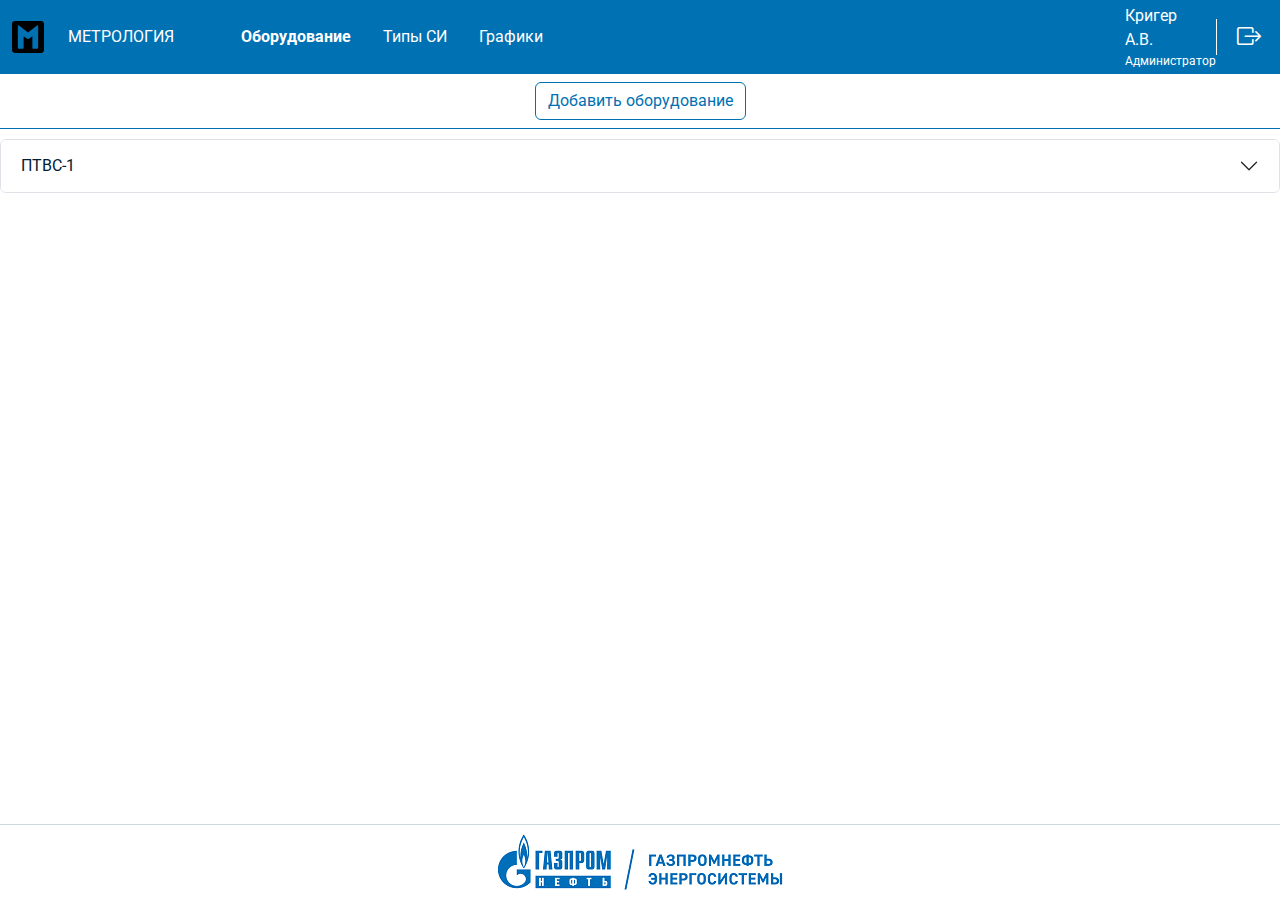
==== commit fd0246ae: "Модалка -1" ====
--- a/index.html
+++ b/index.html
@@ -279,7 +279,9 @@
                                     class="equipment-item d-flex justify-content-center align-items-center h-100 px-1 text-break"
                                   >
                                     <div class="equipment-row-modal">
-                                      <a href="#"><i class="bi bi-window me-2"></i></a>
+                                      <a href="#" data-bs-toggle="modal" data-bs-target="#equipment_id_1"
+                                        ><i class="bi bi-window me-2"></i
+                                      ></a>
                                     </div>
                                     <div class="equipment-row-window">
                                       <a href="#"><i class="bi bi-arrow-up-right-square"></i></a>
@@ -309,6 +311,168 @@
       </footer>
     </div>
 
+    <!-- Модальное окно -->
+    <div
+      class="modal fade modal-lg"
+      id="equipment_id_1"
+      data-bs-backdrop="static"
+      data-bs-keyboard="false"
+      tabindex="-1"
+      aria-labelledby="equipment_id_1_label"
+      aria-hidden="true"
+    >
+      <div class="modal-dialog">
+        <div class="modal-content">
+          <div class="modal-header">
+            <h1 class="modal-title fs-5" id="equipment_id_1_label">Средство измерения</h1>
+            <button type="button" class="btn-close" data-bs-dismiss="modal" aria-label="Закрыть"></button>
+          </div>
+
+          <form>
+            <div class="modal-body">
+              <div class="accordion accordion-flush border-start border-end border-top" id="accordion-general-information">
+                <div class="accordion-item">
+                  <h2 class="accordion-header">
+                    <button
+                      class="accordion-button p-2 ps-4 pe-2"
+                      type="button"
+                      data-bs-toggle="collapse"
+                      data-bs-target="#accordion-general-information-collapse"
+                      aria-expanded="false"
+                      aria-controls="accordion-general-information-collapse"
+                    >
+                      Общая информация<span class="accordeon-general-information-span">Вот это дела</span>
+                    </button>
+                  </h2>
+                  <div id="accordion-general-information-collapse" class="accordion-collapse collapse p-2 show">
+                    <div class="accordion-body p-0">
+                      <div class="row">
+                        <label for="proizvodzstvo" class="col-sm-3 col-form-label">Производство:</label>
+                        <div class="col-sm-9 mb-2">
+                          <input type="text" readonly class="form-control-plaintext" id="proizvodzstvo" value="ПТВС-2"/>
+                        </div>
+                      </div>
+                      <div class="row">
+                        <label for="preo" class="col-sm-3 col-form-label">ПрЭО:</label>
+                        <div class="col-sm-9 mb-2">
+                          <input type="text" readonly class="form-control-plaintext" id="preo" value="Холмогорнефть"/>
+                        </div>
+                      </div>
+                      <div class="row">
+                        <label for="zakazchik" class="col-sm-3 col-form-label">Заказчик:</label>
+                        <div class="col-sm-9 mb-2">
+                          <input type="text" readonly class="form-control-plaintext" id="zakazchik" value='АО "Ноябрьскнефтегаз"'/>
+                        </div>
+                      </div>
+                      <div class="row">
+                        <label for="napr" class="col-sm-3 col-form-label">Направление:</label>
+                        <div class="col-sm-9">
+                          <input type="text" readonly class="form-control-plaintext" id="napr" value="Теплоэнергетика"/>
+                        </div>
+                      </div>
+                    </div>
+                  </div>
+                </div>
+              </div>
+
+              <div class="accordion accordion-flush border-start border-end border-top" id="accordion-location">
+                <div class="accordion-item">
+                  <h2 class="accordion-header">
+                    <button
+                      class="accordion-button p-2 ps-4 pe-2"
+                      type="button"
+                      data-bs-toggle="collapse"
+                      data-bs-target="#accordion-location-collapse"
+                      aria-expanded="true"
+                      aria-controls="accordion-location-collapse"
+                    >
+                      Расположение
+                    </button>
+                  </h2>
+                  <div id="accordion-location-collapse" class="accordion-collapse collapse p-2 show">
+                    <div class="accordion-body p-0">
+                      <div class="row">
+                        <label for="mestorozhdenie" class="col-sm-3 col-form-label">Месторождение:</label>
+                        <div class="col-sm-9 mb-2">
+                          <input type="text" class="form-control" id="mestorozhdenie" />
+                        </div>
+                      </div>
+                      <div class="row">
+                        <label for="territoriya" class="col-sm-3 col-form-label">Территория:</label>
+                        <div class="col-sm-9 mb-2">
+                          <input type="text" class="form-control" id="territoriya" />
+                        </div>
+                      </div>
+                      <div class="row">
+                        <label for="object" class="col-sm-3 col-form-label">Объект:</label>
+                        <div class="col-sm-9 mb-2">
+                          <input type="text" class="form-control" id="object" />
+                        </div>
+                      </div>
+                      <div class="row">
+                        <label for="mestopolozhenie" class="col-sm-3 col-form-label">Местоположение:</label>
+                        <div class="col-sm-9 mb-2">
+                          <input type="text" class="form-control" id="mestopolozhenie" />
+                        </div>
+                      </div>
+                      <div class="row">
+                        <label for="commentariy" class="col-sm-3 col-form-label">Комментарий:</label>
+                        <div class="col-sm-9">
+                          <input type="text" class="form-control" id="commentariy" />
+                        </div>
+                      </div>
+                    </div>
+                  </div>
+                </div>
+              </div>
+
+              <fieldset class="row mb-3 border-bottom">
+                <label for="type" class="col-sm-3 col-form-label">Тип СИ:</label>
+                <div class="col-sm-9 mb-2">
+                  <input type="text" class="form-control" id="type" />
+                </div>
+                <label for="gos-nomer" class="col-sm-3 col-form-label">Гос. номер:</label>
+                <div class="col-sm-9 mb-2">
+                  <input type="text" class="form-control" id="gos-nomer" />
+                </div>
+                <label for="model" class="col-sm-3 col-form-label">Модель:</label>
+                <div class="col-sm-9 mb-2">
+                  <input type="text" class="form-control" id="model" />
+                </div>
+                <label for="mezhInterval" class="col-sm-3 col-form-label">Меж. интервал (лет):</label>
+                <div class="col-sm-9 mb-2">
+                  <input type="text" class="form-control" id="mezhInterval" />
+                </div>
+              </fieldset>
+              <fieldset class="row mb-3 border-bottom">
+                <label for="zavNumber" class="col-sm-4 col-form-label">Заводской номер:</label>
+                <div class="col-sm-8 mb-2">
+                  <input type="text" class="form-control" id="zavNumber" />
+                </div>
+                <label for="date_before" class="col-sm-4 col-form-label">Дата предыдущей поверки:</label>
+                <div class="col-sm-8 mb-2">
+                  <input type="text" class="form-control" id="date_before" />
+                </div>
+                <label for="date_next" class="col-sm-4 col-form-label">Дата следующей поверки:</label>
+                <div class="col-sm-8 mb-2">
+                  <input type="text" class="form-control" id="date_next" />
+                </div>
+                <label for="svidNumber" class="col-sm-4 col-form-label">Номер cв-ва о регистрации:</label>
+                <div class="col-sm-8 mb-2">
+                  <input type="text" class="form-control" id="svidNumber" />
+                </div>
+              </fieldset>
+            </div>
+
+            <div class="modal-footer">
+              <button type="submit" class="btn btn-primary">Сохранить</button>
+              <button type="button" class="btn btn-secondary" data-bs-dismiss="modal">Закрыть</button>
+            </div>
+          </form>
+        </div>
+      </div>
+    </div>
+
     <script
       src="https://cdn.jsdelivr.net/npm/bootstrap@5.3.3/dist/js/bootstrap.bundle.min.js"
       integrity="sha384-YvpcrYf0tY3lHB60NNkmXc5s9fDVZLESaAA55NDzOxhy9GkcIdslK1eN7N6jIeHz"
--- a/main.css
+++ b/main.css
@@ -42,20 +42,24 @@
   flex: 1 1 auto;
 }
 
+.border {
+  border: 1px solid var(--color-bg-border) !important;
+}
+
 .border-start {
   border-left: 1px solid var(--color-bg-border) !important;
 }
 
 .border-top {
-  border-left: 1px solid var(--color-bg-border) !important;
+  border-top: 1px solid var(--color-bg-border) !important;
 }
 
 .border-end {
-  border-left: 1px solid var(--color-bg-border) !important;
+  border-right: 1px solid var(--color-bg-border) !important;
 }
 
 .border-bottom {
-  border-left: 1px solid var(--color-bg-border) !important;
+  border-bottom: 1px solid var(--color-bg-border) !important;
 }
 
 .col-004 {
@@ -68,6 +72,11 @@
   -ms-flex: 0 0 5%;
   flex: 0 0 5%;
   max-width: 5%;
+}
+
+input[readonly]
+{
+    color: rgba(0,32,51,.6);
 }
 
 /*------------------------------------- HEADER -------------------------------------*/
@@ -140,6 +149,7 @@
   transition: all 0.3s;
 }
 
+
 /*------------------------------------- MAIN -------------------------------------*/
 
 .equipment-header-item {
@@ -157,7 +167,7 @@
 
 
 .accordion, .accordion-header, .accordion-item, .accordion-body, .accordion-button, .--bs-accordion-border-radius, .--bs-accordion-inner-border-radius {
-  border-radius: 0% !important; 
+  color: var(--color-typo-primary);
 }
 
 .accordion-button:focus {
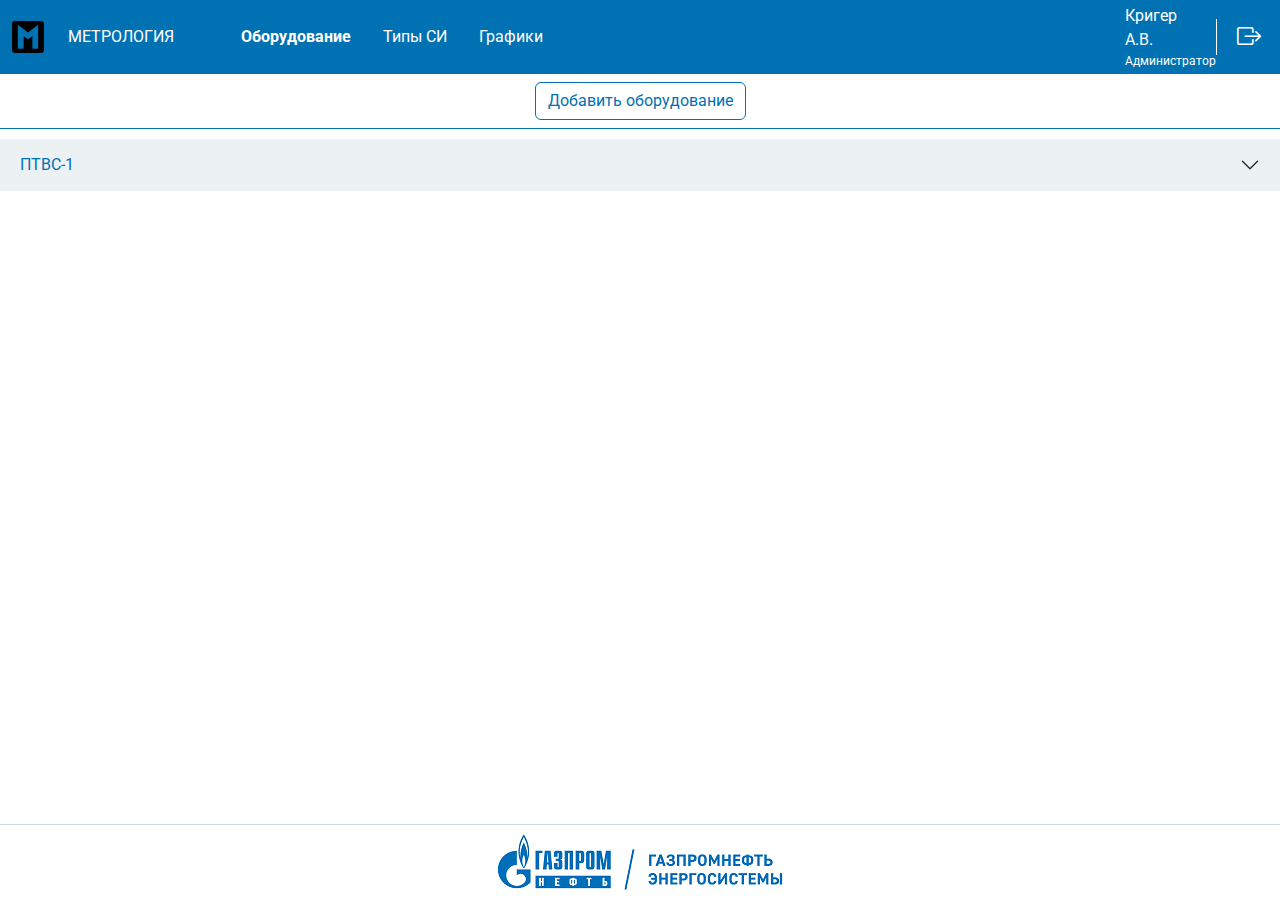
==== commit 254a32d8: "Доделал модальное окно" ====
--- a/index.html
+++ b/index.html
@@ -78,11 +78,11 @@
 
       <main class="main">
         <div class="equipment">
-          <div class="accordion" id="accordion-PTVS1">
+          <div class="accordion accordion-flush" id="accordion-PTVS1">
             <div class="accordion-item">
               <h2 class="accordion-header">
                 <button
-                  class="accordion-button collapsed"
+                  class="accordion-button accordion-button-ptvs collapsed"
                   type="button"
                   data-bs-toggle="collapse"
                   data-bs-target="#accordion-PTVS1-Collapse"
@@ -94,11 +94,11 @@
               </h2>
               <div id="accordion-PTVS1-Collapse" class="accordion-collapse collapse">
                 <div class="accordion-body p-0">
-                  <div class="accordion" id="accordion-PTVS1-Karamovskoe">
+                  <div class="accordion accordion-flush" id="accordion-PTVS1-Karamovskoe">
                     <div class="accordion-item">
                       <h2 class="accordion-header">
                         <button
-                          class="accordion-button collapsed p-2 ps-4 pe-2"
+                          class="accordion-button accordion-button-mestorozhdenie collapsed p-2 ps-4 pe-2"
                           type="button"
                           data-bs-toggle="collapse"
                           data-bs-target="#accordion-PTVS1-Karamovskoe-Collapse"
@@ -271,7 +271,7 @@
                                   <div
                                     class="equipment-item d-flex justify-content-center align-items-center h-100 px-1 text-break"
                                   >
-                                    вцфввввввввввввввввввввввввввввввввввввввввввввввввввввв
+                                    С-ВБМ/16-07-2024/354703498
                                   </div>
                                 </div>
                                 <div class="col-004 px-0 border-start">
@@ -330,44 +330,77 @@
 
           <form>
             <div class="modal-body">
-              <div class="accordion accordion-flush border-start border-end border-top" id="accordion-general-information">
+              <!-- Строка состояния -->
+              <div class="container-fluid text-center">
+                <div class="row mb-2 justify-content-between">
+                  <div class="modal-status col-sm-3 p-0 pt-1">
+                    <select class="form-select modal-status--work" aria-label="Состояние оборудования" disabled>
+                      <option value="0" selected>В работе</option>
+                      <option value="1">ЗИП</option>
+                      <option value="2">Неисправен</option>
+                      <option value="3">Демонтирован</option>
+                    </select>
+                  </div>
+                  <div class="modal-open-new-window col-sm-1 align-self-top p-0">
+                    <a href="#" class="modal-open-new-window__link">
+                      <i class="bi bi-arrow-up-right-square"></i> 
+                    </a>
+                  </div>
+                </div>
+              </div>
+
+              <!-- Общая информация -->
+              <div
+                class="accordion accordion-flush border-start border-end border-top"
+                id="accordion-general-information"
+              >
                 <div class="accordion-item">
                   <h2 class="accordion-header">
                     <button
-                      class="accordion-button p-2 ps-4 pe-2"
+                      class="accordion-button collapsed p-2 ps-4 pe-2"
                       type="button"
                       data-bs-toggle="collapse"
-                      data-bs-target="#accordion-general-information-collapse"
+                      data-bs-target=".multi-collapse-general-information"
                       aria-expanded="false"
                       aria-controls="accordion-general-information-collapse"
                     >
-                      Общая информация<span class="accordeon-general-information-span">Вот это дела</span>
+                      Общая информация:
+                      <span
+                        role="button"
+                        aria-expanded="true"
+                        class="accordeon-general-information-span multi-collapse-general-information show ps-1"
+                      >
+                        ЭГМ-1 / 12893128939812</span
+                      >
                     </button>
                   </h2>
-                  <div id="accordion-general-information-collapse" class="accordion-collapse collapse p-2 show">
+                  <div
+                    id="accordion-general-information-collapse"
+                    class="accordion-collapse collapse multi-collapse-general-information p-2 ps-4"
+                  >
                     <div class="accordion-body p-0">
                       <div class="row">
-                        <label for="proizvodzstvo" class="col-sm-3 col-form-label">Производство:</label>
-                        <div class="col-sm-9 mb-2">
-                          <input type="text" readonly class="form-control-plaintext" id="proizvodzstvo" value="ПТВС-2"/>
-                        </div>
-                      </div>
-                      <div class="row">
-                        <label for="preo" class="col-sm-3 col-form-label">ПрЭО:</label>
-                        <div class="col-sm-9 mb-2">
-                          <input type="text" readonly class="form-control-plaintext" id="preo" value="Холмогорнефть"/>
-                        </div>
-                      </div>
-                      <div class="row">
-                        <label for="zakazchik" class="col-sm-3 col-form-label">Заказчик:</label>
-                        <div class="col-sm-9 mb-2">
-                          <input type="text" readonly class="form-control-plaintext" id="zakazchik" value='АО "Ноябрьскнефтегаз"'/>
-                        </div>
-                      </div>
-                      <div class="row">
-                        <label for="napr" class="col-sm-3 col-form-label">Направление:</label>
-                        <div class="col-sm-9">
-                          <input type="text" readonly class="form-control-plaintext" id="napr" value="Теплоэнергетика"/>
+                        <label for="model" class="col-sm-4 col-form-label">Модель:</label>
+                        <div class="col-sm-8">
+                          <input
+                            type="text"
+                            readonly
+                            class="form-control-plaintext"
+                            id="model"
+                            value="ЭГМ-1"
+                          />
+                        </div>
+                      </div>
+                      <div class="row">
+                        <label for="serialNumber" class="col-sm-4 col-form-label">Заводской номер:</label>
+                        <div class="col-sm-8">
+                          <input
+                            type="text"
+                            readonly
+                            class="form-control-plaintext"
+                            id="serialNumber"
+                            value="12893128939812"
+                          />
                         </div>
                       </div>
                     </div>
@@ -375,50 +408,154 @@
                 </div>
               </div>
 
-              <div class="accordion accordion-flush border-start border-end border-top" id="accordion-location">
+              <!-- Принадлежность -->
+              <div class="accordion accordion-flush border-start border-end border-top" id="accordion-accessory">
                 <div class="accordion-item">
                   <h2 class="accordion-header">
                     <button
-                      class="accordion-button p-2 ps-4 pe-2"
+                      class="accordion-button collapsed p-2 ps-4 pe-2"
                       type="button"
                       data-bs-toggle="collapse"
-                      data-bs-target="#accordion-location-collapse"
-                      aria-expanded="true"
+                      data-bs-target=".multi-collapse-accessory"
+                      aria-expanded="false"
+                      aria-controls="accordion-accessory-collapse"
+                    >
+                      Принадлежность:<span
+                        role="button"
+                        aria-expanded="true"
+                        class="accordeon-accessory-span multi-collapse-accessory show ps-1"
+                      >
+                        ПТВС-1 / ПрЭО "Холмогорнефть" / АО "Газпромнефть-Ноябрьскнефтегаз"</span
+                      >
+                    </button>
+                  </h2>
+                  <div
+                    id="accordion-accessory-collapse"
+                    class="accordion-collapse multi-collapse-accessory collapse p-2 ps-4"
+                  >
+                    <div class="accordion-body p-0">
+                      <div class="row">
+                        <label for="category" class="col-sm-4 col-form-label">Категория:</label>
+                        <div class="col-sm-8">
+                          <input
+                            type="text"
+                            readonly
+                            class="form-control-plaintext"
+                            id="category"
+                            value="Теплоэнергетика"
+                          />
+                        </div>
+                      </div>
+                      <div class="row">
+                        <label for="proizvodzstvo" class="col-sm-4 col-form-label">Производство:</label>
+                        <div class="col-sm-8">
+                          <input
+                            type="text"
+                            readonly
+                            class="form-control-plaintext"
+                            id="proizvodzstvo"
+                            value="ПТВС-2"
+                          />
+                        </div>
+                      </div>
+                      <div class="row">
+                        <label for="preo" class="col-sm-4 col-form-label">ПрЭО:</label>
+                        <div class="col-sm-8">
+                          <input type="text" readonly class="form-control-plaintext" id="preo" value="Холмогорнефть" />
+                        </div>
+                      </div>
+                      <div class="row">
+                        <label for="zakazchik" class="col-sm-4 col-form-label">Заказчик:</label>
+                        <div class="col-sm-8">
+                          <input
+                            type="text"
+                            readonly
+                            class="form-control-plaintext"
+                            id="zakazchik"
+                            value='АО "Ноябрьскнефтегаз"'
+                          />
+                        </div>
+                      </div>
+                    </div>
+                  </div>
+                </div>
+              </div>
+
+              <!-- Расположение -->
+              <div
+                class="accordion accordion-flush border-start border-end border-top border-bottom"
+                id="accordion-location"
+              >
+                <div class="accordion-item">
+                  <h2 class="accordion-header">
+                    <button
+                      class="accordion-button collapsed p-2 ps-4 pe-2"
+                      type="button"
+                      data-bs-toggle="collapse"
+                      data-bs-target=".multi-collapse-location"
+                      aria-expanded="false"
                       aria-controls="accordion-location-collapse"
                     >
-                      Расположение
+                      Расположение:<span
+                        role="button"
+                        aria-expanded="true"
+                        class="accordeon-location-span multi-collapse-location show ps-1"
+                      >
+                        Карамовское / ДНС / Котельная / Общекотельное оборудование</span
+                      >
                     </button>
                   </h2>
-                  <div id="accordion-location-collapse" class="accordion-collapse collapse p-2 show">
+                  <div
+                    id="accordion-location-collapse"
+                    class="accordion-collapse multi-collapse-location collapse p-2 ps-4"
+                  >
                     <div class="accordion-body p-0">
                       <div class="row">
-                        <label for="mestorozhdenie" class="col-sm-3 col-form-label">Месторождение:</label>
-                        <div class="col-sm-9 mb-2">
-                          <input type="text" class="form-control" id="mestorozhdenie" />
-                        </div>
-                      </div>
-                      <div class="row">
-                        <label for="territoriya" class="col-sm-3 col-form-label">Территория:</label>
-                        <div class="col-sm-9 mb-2">
-                          <input type="text" class="form-control" id="territoriya" />
-                        </div>
-                      </div>
-                      <div class="row">
-                        <label for="object" class="col-sm-3 col-form-label">Объект:</label>
-                        <div class="col-sm-9 mb-2">
-                          <input type="text" class="form-control" id="object" />
-                        </div>
-                      </div>
-                      <div class="row">
-                        <label for="mestopolozhenie" class="col-sm-3 col-form-label">Местоположение:</label>
-                        <div class="col-sm-9 mb-2">
-                          <input type="text" class="form-control" id="mestopolozhenie" />
-                        </div>
-                      </div>
-                      <div class="row">
-                        <label for="commentariy" class="col-sm-3 col-form-label">Комментарий:</label>
-                        <div class="col-sm-9">
-                          <input type="text" class="form-control" id="commentariy" />
+                        <label for="mestorozhdenie" class="col-sm-4 col-form-label">Месторождение:</label>
+                        <div class="col-sm-8">
+                          <input
+                            type="text"
+                            readonly
+                            class="form-control-plaintext"
+                            id="mestorozhdenie"
+                            value="Карамовское"
+                          />
+                        </div>
+                      </div>
+                      <div class="row">
+                        <label for="territoriya" class="col-sm-4 col-form-label">Территория:</label>
+                        <div class="col-sm-8">
+                          <input type="text" readonly class="form-control-plaintext" id="territoriya" value="ДНС" />
+                        </div>
+                      </div>
+                      <div class="row">
+                        <label for="object" class="col-sm-4 col-form-label">Объект:</label>
+                        <div class="col-sm-8">
+                          <input type="text" readonly class="form-control-plaintext" id="object" value="Котельная" />
+                        </div>
+                      </div>
+                      <div class="row">
+                        <label for="mestopolozhenie" class="col-sm-4 col-form-label">Местоположение:</label>
+                        <div class="col-sm-8">
+                          <input
+                            type="text"
+                            readonly
+                            class="form-control-plaintext"
+                            id="mestopolozhenie"
+                            value="Общекотельное оборудование"
+                          />
+                        </div>
+                      </div>
+                      <div class="row">
+                        <label for="commentariy" class="col-sm-4 col-form-label">Комментарий:</label>
+                        <div class="col-sm-8">
+                          <input
+                            type="text"
+                            readonly
+                            class="form-control-plaintext"
+                            id="commentariy"
+                            value="Датчик CH4"
+                          />
                         </div>
                       </div>
                     </div>
@@ -426,46 +563,144 @@
                 </div>
               </div>
 
-              <fieldset class="row mb-3 border-bottom">
-                <label for="type" class="col-sm-3 col-form-label">Тип СИ:</label>
-                <div class="col-sm-9 mb-2">
-                  <input type="text" class="form-control" id="type" />
-                </div>
-                <label for="gos-nomer" class="col-sm-3 col-form-label">Гос. номер:</label>
-                <div class="col-sm-9 mb-2">
-                  <input type="text" class="form-control" id="gos-nomer" />
-                </div>
-                <label for="model" class="col-sm-3 col-form-label">Модель:</label>
-                <div class="col-sm-9 mb-2">
-                  <input type="text" class="form-control" id="model" />
-                </div>
-                <label for="mezhInterval" class="col-sm-3 col-form-label">Меж. интервал (лет):</label>
-                <div class="col-sm-9 mb-2">
-                  <input type="text" class="form-control" id="mezhInterval" />
-                </div>
-              </fieldset>
-              <fieldset class="row mb-3 border-bottom">
-                <label for="zavNumber" class="col-sm-4 col-form-label">Заводской номер:</label>
-                <div class="col-sm-8 mb-2">
-                  <input type="text" class="form-control" id="zavNumber" />
-                </div>
-                <label for="date_before" class="col-sm-4 col-form-label">Дата предыдущей поверки:</label>
-                <div class="col-sm-8 mb-2">
-                  <input type="text" class="form-control" id="date_before" />
-                </div>
-                <label for="date_next" class="col-sm-4 col-form-label">Дата следующей поверки:</label>
-                <div class="col-sm-8 mb-2">
-                  <input type="text" class="form-control" id="date_next" />
-                </div>
-                <label for="svidNumber" class="col-sm-4 col-form-label">Номер cв-ва о регистрации:</label>
-                <div class="col-sm-8 mb-2">
-                  <input type="text" class="form-control" id="svidNumber" />
-                </div>
-              </fieldset>
+              <!-- Тип СИ -->
+              <div
+                class="accordion accordion-flush border-start border-end border-top border-bottom"
+                id="accordion-type"
+              >
+                <div class="accordion-item">
+                  <h2 class="accordion-header">
+                    <button
+                      class="accordion-button collapsed p-2 ps-4 pe-2"
+                      type="button"
+                      data-bs-toggle="collapse"
+                      data-bs-target=".multi-collapse-type"
+                      aria-expanded="false"
+                      aria-controls="accordion-type-collapse"
+                    >
+                      Тип СИ:<span
+                        role="button"
+                        aria-expanded="true"
+                        class="accordeon-type-span multi-collapse-type show ps-1"
+                      >
+                        Манометр электроконтактный
+                      </span>
+                    </button>
+                  </h2>
+                  <div id="accordion-type-collapse" class="accordion-collapse multi-collapse-type collapse p-2 ps-4">
+                    <div class="accordion-body p-0">
+                      <div class="row">
+                        <label for="typeSI" class="col-sm-4 col-form-label">Наименование СИ:</label>
+                        <div class="col-sm-8">
+                          <input
+                            type="text"
+                            readonly
+                            class="form-control-plaintext"
+                            id="typeSI"
+                            value="Манометр электроконтактный"
+                          />
+                        </div>
+                      </div>
+                      <div class="row">
+                        <label for="numberSI" class="col-sm-4 col-form-label">Номер в госреестре:</label>
+                        <div class="col-sm-8">
+                          <input
+                            type="text"
+                            readonly
+                            class="form-control-plaintext d-none"
+                            id="numberSI"
+                            value="1778-63"
+                          />
+                          <a href="#" class="form-control-plaintext">1778-63</a>
+                        </div>
+                      </div>
+                      <div class="row">
+                        <label for="designationSI" class="col-sm-4 col-form-label">Обозначение типа СИ:</label>
+                        <div class="col-sm-8">
+                          <input
+                            type="text"
+                            readonly
+                            class="form-control-plaintext"
+                            id="designationSI"
+                            value="ОБМ1-100, ОБМ1-100б, ОБМ1-100бф, ОБМГн1-100б, МОШ1-100"
+                          />
+                        </div>
+                      </div>
+                      <div class="row">
+                        <label for="intervalSI" class="col-sm-4 col-form-label">Меж. интервал (лет):</label>
+                        <div class="col-sm-8">
+                          <input type="text" readonly class="form-control-plaintext" id="intervalSI" value="2" />
+                        </div>
+                      </div>
+                    </div>
+                  </div>
+                </div>
+              </div>
+
+              <!-- Сведения о поверке -->
+              <div
+                class="accordion accordion-flush border-start border-end border-top border-bottom"
+                id="accordion-calibration "
+              >
+                <div class="accordion-item">
+                  <h2 class="accordion-header">
+                    <button
+                      class="accordion-button collapsed p-2 ps-4 pe-2"
+                      type="button"
+                      data-bs-toggle="collapse"
+                      data-bs-target=".multi-collapse-calibration"
+                      aria-expanded="false"
+                      aria-controls="accordion-calibration-collapse"
+                    >
+                      Сведения о поверке:<span
+                        role="button"
+                        aria-expanded="true"
+                        class="accordeon-calibration-span multi-collapse-calibration show ps-1"
+                      >
+                        01.12.2024
+                      </span>
+                    </button>
+                  </h2>
+                  <div
+                    id="accordion-calibration-collapse"
+                    class="accordion-collapse multi-collapse-calibration collapse p-2 ps-4"
+                  >
+                    <div class="accordion-body p-0">
+                      <div class="row">
+                        <label for="prevDate" class="col-sm-4 col-form-label">Дата предыдущей поверки:</label>
+                        <div class="col-sm-8">
+                          <input type="text" readonly class="form-control-plaintext" id="prevDate" value="01.12.2023" />
+                        </div>
+                      </div>
+                      <div class="row">
+                        <label for="nextDate" class="col-sm-4 col-form-label">Дата следующей поверки:</label>
+                        <div class="col-sm-8">
+                          <input type="text" readonly class="form-control-plaintext" id="nextDate" value="01.12.2024" />
+                        </div>
+                      </div>
+                      <div class="row">
+                        <label for="certificateNumber" class="col-sm-4 col-form-label"
+                          >Номер cв-ва о регистрации:</label
+                        >
+                        <div class="col-sm-8">
+                          <input
+                            type="text"
+                            readonly
+                            class="form-control-plaintext"
+                            id="certificateNumber"
+                            value="С-ВБМ/16-07-2024/354703498"
+                          />
+                        </div>
+                      </div>
+                    </div>
+                  </div>
+                </div>
+              </div>
             </div>
 
             <div class="modal-footer">
-              <button type="submit" class="btn btn-primary">Сохранить</button>
+              <button type="submit" class="btn btn-primary">Редактировать</button>
+              <button type="submit" class="btn btn-primary d-none">Сохранить</button>
               <button type="button" class="btn btn-secondary" data-bs-dismiss="modal">Закрыть</button>
             </div>
           </form>
--- a/main.css
+++ b/main.css
@@ -163,6 +163,7 @@
 
 .bi-window:hover, .bi-arrow-up-right-square:hover {
   color: var(--color-typo-link-hover);
+  transition: all 0.3s;
 }
 
 
@@ -174,7 +175,18 @@
   box-shadow: none;
 }
 
+/*TODO надо оно или нет? */
+.accordion-button-ptvs:not(.collapsed), .accordion-button-mestorozhdenie:not(.collapsed) {
+  border-top: 1px solid var(--color-bg-border);
+  border-bottom: 1px solid var(--color-bg-border);
+  color: var(--color-typo-brand);
+}
+
 .accordion-button:not(.collapsed) {
+  color: var(--color-typo-brand);
+}
+
+.accordion-button {
   background-color: var(--color-bg-secondary);
   color: var(--color-typo-brand)
 }
@@ -188,7 +200,68 @@
 }
 
 
-
+/*------------------------------------- MODAL WINDOW -------------------------------------*/
+.modal-status select:disabled {
+  font-weight: 400;
+  color: var(--color-bg-success);
+  background-image: none;
+  background-color: var(--color-bg-default);
+}
+
+.modal-status--work{
+  border: 3px solid var(--color-bg-success);
+}
+
+.accordeon-general-information-span,
+.accordeon-accessory-span, .accordeon-location-information-span,
+.accordeon-location-span, .accordeon-type-span, .accordeon-calibration-span {
+  color: var(--color-typo-secondary);
+}
+
+a.form-control-plaintext{
+  color: var(--color-typo-secondary);
+}
+
+.modal-open-new-window__link img {
+  color: red;
+}
+
+.modal-open-new-window {
+  width: 32px;
+  height: 32px;
+}
+
+.modal-open-new-window__link i{
+  font-size: 32px;
+  color: var(--color-typo-secondary);
+}
+
+.btn-secondary {
+  background-color: var(--color-typo-secondary);
+  border-width: 2px;
+}
+
+.btn-secondary:hover {
+  color: var(--color-typo-secondary);
+  background-color: var(--color-bg-default);
+  border-color: var(--color-typo-secondary);
+  font-weight: 400;
+  transition: all 0.3s;
+}
+
+.btn-primary {
+  background-color: var(--color-typo-brand);
+  border-color: var(--color-bg-brand);
+  border-width: 2px;
+}
+
+.btn-primary:hover {
+  color: var(--color-typo-brand);
+  background-color: var(--color-bg-default);
+  border-color: var(--color-bg-brand);
+  font-weight: 400;
+  transition: all 0.3s;
+}
 /*------------------------------------- FOOTER -------------------------------------*/
 
 .footer {
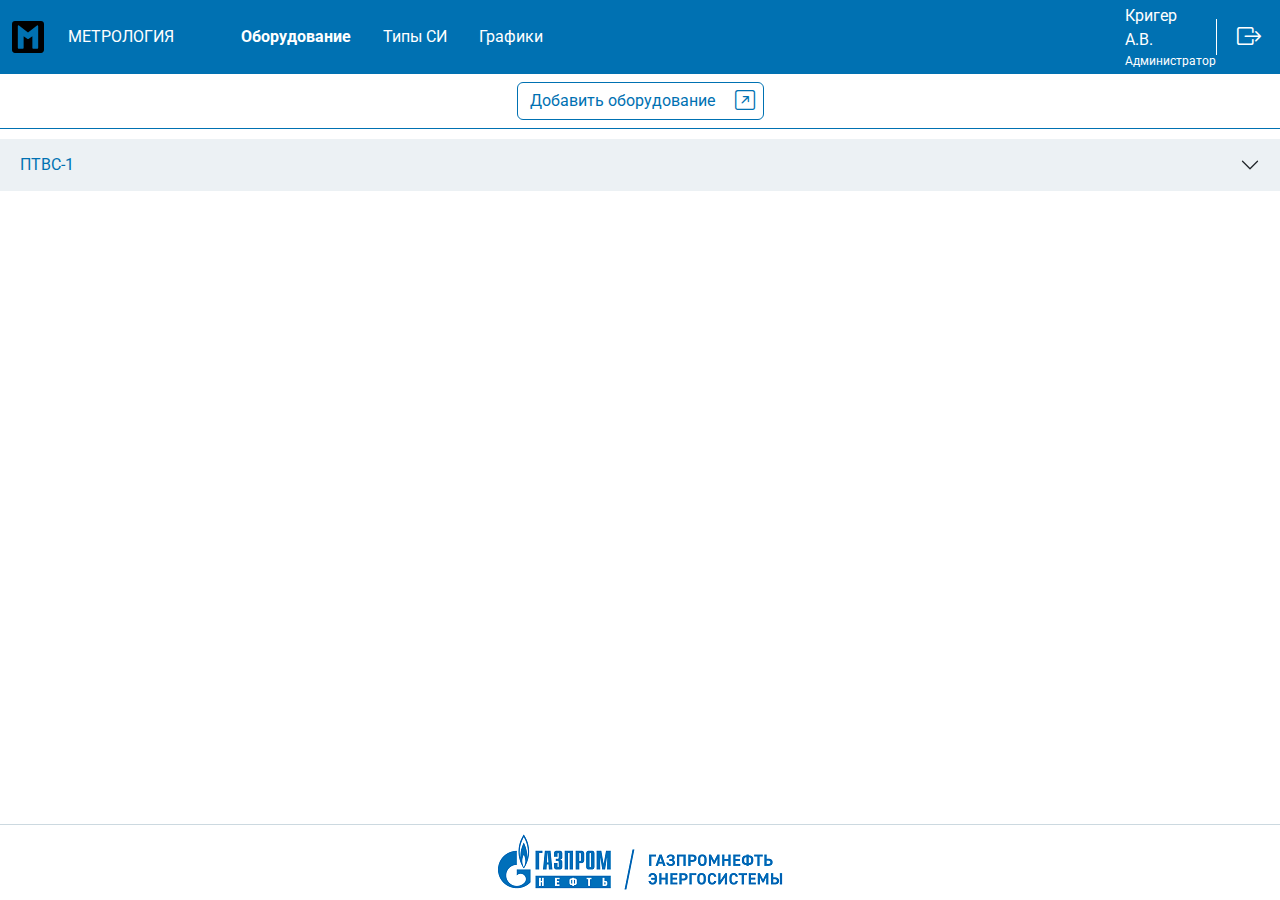
==== commit a745278b: "Доделал окно нового оборудования" ====
--- a/index.html
+++ b/index.html
@@ -3,7 +3,7 @@
   <head>
     <meta charset="UTF-8" />
     <meta name="viewport" content="width=device-width, initial-scale=1.0" />
-    <title>Document</title>
+    <title>Метрология</title>
     <link rel="shortcut icon" href="./src/img/favicon.ico" type="image/x-icon" />
     <link rel="preconnect" href="https://fonts.googleapis.com" />
     <link rel="preconnect" href="https://fonts.gstatic.com" crossorigin />
@@ -22,8 +22,10 @@
   </head>
   <body>
     <div class="wrapper">
+      <!--   header   -->
       <header class="header sticky-top">
         <div class="container-fluid">
+          <!--   header first row   -->
           <div class="header-first-row row align-items-center">
             <div class="col-2">
               <div class="name">
@@ -62,22 +64,28 @@
               </div>
             </div>
           </div>
-          <div class="header-second-row row align-items-center">
-            <div class="col-12 p-0">
-              <div class="add-equipment">
-                <nav class="navbar">
-                  <form class="container-fluid justify-content-center">
-                    <button class="btn btn-add-equipment" type="button">Добавить оборудование</button>
-                  </form>
-                </nav>
+
+          <!--   header second row   -->
+          <div class="header-second-row row justify-content-center">
+            <div class="col-auto p-2">
+              <div class="add-equipment d-flex">
+                <a class="btn btn-add-equipment" href="new-equipment.html">Добавить оборудование</a>
+                <div class="align-items-center">
+                  <a class="btn btn-add-equipment-new-window" href="new-equipment.html" target="_blank"
+                    ><i class="bi bi-arrow-up-right-square bi-open-new-equipment-new-window"></i
+                  ></a>
+                </div>
               </div>
             </div>
           </div>
         </div>
       </header>
 
+      <!--   main   -->
       <main class="main">
+        <!--   equipment   -->
         <div class="equipment">
+          <!--   accordion ptvs   -->
           <div class="accordion accordion-flush" id="accordion-PTVS1">
             <div class="accordion-item">
               <h2 class="accordion-header">
@@ -94,6 +102,7 @@
               </h2>
               <div id="accordion-PTVS1-Collapse" class="accordion-collapse collapse">
                 <div class="accordion-body p-0">
+                  <!--   accordion mestorozhdenie   -->
                   <div class="accordion accordion-flush" id="accordion-PTVS1-Karamovskoe">
                     <div class="accordion-item">
                       <h2 class="accordion-header">
@@ -110,8 +119,10 @@
                       </h2>
                       <div id="accordion-PTVS1-Karamovskoe-Collapse" class="accordion-collapse collapse">
                         <div class="accordion-body p-0">
+                          <!--   equipments   -->
                           <div class="equipment-items mt-2">
                             <div class="container-fluid text-center">
+                              <!--   equipments header   -->
                               <div class="equipment-header-row row align-items-stretch mb-2">
                                 <div class="col px-0 border-start d-none">
                                   <div
@@ -196,6 +207,8 @@
                                   ></div>
                                 </div>
                               </div>
+
+                              <!--   equipment   -->
                               <div class="equipment-item-row row align-items-stretch mb-2">
                                 <div class="col px-0 d-none">
                                   <div
@@ -280,11 +293,13 @@
                                   >
                                     <div class="equipment-row-modal">
                                       <a href="#" data-bs-toggle="modal" data-bs-target="#equipment_id_1"
-                                        ><i class="bi bi-window me-2"></i
+                                        ><i class="bi bi-window bi-open-equipment-modal me-2"></i
                                       ></a>
                                     </div>
                                     <div class="equipment-row-window">
-                                      <a href="#"><i class="bi bi-arrow-up-right-square"></i></a>
+                                      <a href="#"
+                                        ><i class="bi bi-arrow-up-right-square bi-open-equipment-new-window"></i
+                                      ></a>
                                     </div>
                                   </div>
                                 </div>
@@ -302,6 +317,7 @@
         </div>
       </main>
 
+      <!--   footer   -->
       <footer class="footer sticky-bottom">
         <div class="container-fluid">
           <div class="row align-items-center text-center">
@@ -311,7 +327,7 @@
       </footer>
     </div>
 
-    <!-- Модальное окно -->
+    <!-- modal windows (equipment) -->
     <div
       class="modal fade modal-lg"
       id="equipment_id_1"
@@ -333,8 +349,8 @@
               <!-- Строка состояния -->
               <div class="container-fluid text-center">
                 <div class="row mb-2 justify-content-between">
-                  <div class="modal-status col-sm-3 p-0 pt-1">
-                    <select class="form-select modal-status--work" aria-label="Состояние оборудования" disabled>
+                  <div class="modal-status col-sm-4 p-0 pt-1">
+                    <select class="form-select modal-status--work" aria-label="Статус оборудования" disabled>
                       <option value="0" selected>В работе</option>
                       <option value="1">ЗИП</option>
                       <option value="2">Неисправен</option>
@@ -343,7 +359,7 @@
                   </div>
                   <div class="modal-open-new-window col-sm-1 align-self-top p-0">
                     <a href="#" class="modal-open-new-window__link">
-                      <i class="bi bi-arrow-up-right-square"></i> 
+                      <i class="bi bi-arrow-up-right-square"></i>
                     </a>
                   </div>
                 </div>
@@ -382,13 +398,7 @@
                       <div class="row">
                         <label for="model" class="col-sm-4 col-form-label">Модель:</label>
                         <div class="col-sm-8">
-                          <input
-                            type="text"
-                            readonly
-                            class="form-control-plaintext"
-                            id="model"
-                            value="ЭГМ-1"
-                          />
+                          <input type="text" readonly class="form-control-plaintext" id="model" value="ЭГМ-1" />
                         </div>
                       </div>
                       <div class="row">
@@ -547,15 +557,9 @@
                         </div>
                       </div>
                       <div class="row">
-                        <label for="commentariy" class="col-sm-4 col-form-label">Комментарий:</label>
-                        <div class="col-sm-8">
-                          <input
-                            type="text"
-                            readonly
-                            class="form-control-plaintext"
-                            id="commentariy"
-                            value="Датчик CH4"
-                          />
+                        <label for="comment" class="col-sm-4 col-form-label">Комментарий:</label>
+                        <div class="col-sm-8">
+                          <input type="text" readonly class="form-control-plaintext" id="comment" value="Датчик CH4" />
                         </div>
                       </div>
                     </div>
@@ -699,7 +703,7 @@
             </div>
 
             <div class="modal-footer">
-              <button type="submit" class="btn btn-primary">Редактировать</button>
+              <button type="button" class="btn btn-primary">Редактировать</button>
               <button type="submit" class="btn btn-primary d-none">Сохранить</button>
               <button type="button" class="btn btn-secondary" data-bs-dismiss="modal">Закрыть</button>
             </div>
--- a/main.css
+++ b/main.css
@@ -106,7 +106,7 @@
   font-weight: 700;
 }
 
-.nav-item a:hover{
+.nav-item a:hover, .nav-item a:focus{
   color: var(--color-typo-primary);
 }
 
@@ -137,16 +137,35 @@
   border-bottom: 1px solid var(--color-bg-brand);
 }
 
+.add-equipment {
+  border: 1px solid var(--color-bg-brand);
+  border-radius: var(--bs-border-radius);
+}
 .btn-add-equipment {
   color: var(--color-bg-brand);
-  border: 1px solid var(--color-bg-brand);
-  transition: all 0.3s;
-}
-
-.btn-add-equipment:hover {
+  transition: all 0.3s;
+  border: none;
+  border-radius: 0;
+}
+
+.btn-add-equipment-new-window {
+  line-height: 30px;
+  padding: 2px 8px;
+  color: var(--color-bg-brand);
+  transition: all 0.3s;
+  border: none;
+  border-radius: 0;3
+  line-height: 30px;
+}
+
+.btn-add-equipment:hover, .btn-add-equipment-new-window:hover {
   color: var(--color-bg-default);
   background-color: var(--color-bg-brand);
   transition: all 0.3s;
+}
+
+.bi-open-new-equipment-new-window{
+  font-size: 20px;
 }
 
 
@@ -156,12 +175,12 @@
   font-weight: 500;
 }
 
-.bi-window, .bi-arrow-up-right-square {
+.bi-open-equipment-modal, .bi-open-equipment-new-window {
   font-size: 20px;
   color: var(--color-typo-primary);
 }
 
-.bi-window:hover, .bi-arrow-up-right-square:hover {
+.bi-open-equipment-modal:hover, .bi-open-equipment-new-window:hover {
   color: var(--color-typo-link-hover);
   transition: all 0.3s;
 }
@@ -249,7 +268,7 @@
   transition: all 0.3s;
 }
 
-.btn-primary {
+.btn:first-child:active, .btn-primary, .btn-primary:active {
   background-color: var(--color-typo-brand);
   border-color: var(--color-bg-brand);
   border-width: 2px;
@@ -269,3 +288,35 @@
   border-top: 1px solid var(--color-bg-border)
 }
 
+/*------------------------------------- NEW EQUIPMENT -------------------------------------*/
+
+.equipment__container {
+  max-width: 768px;
+}
+
+.equipment-status__select:focus {
+  box-shadow: none;
+}
+
+.equipment__category {
+  background-color: var(--color-bg-secondary);
+  margin: 0 10px;
+  padding: 6px 24px;
+  color: var(--color-typo-brand);
+}
+
+.form-select:focus, .form-control:focus {
+  border-color: var(--color-bg-normal);
+  box-shadow: none;
+}
+
+a.form-control {
+  background-color: var(--bs-secondary-bg);
+}
+
+a.form-control:focus {
+    border: var(--bs-border-width) solid var(--bs-border-color);
+    box-shadow: none;
+    background-color: var(--bs-secondary-bg);
+}
+
